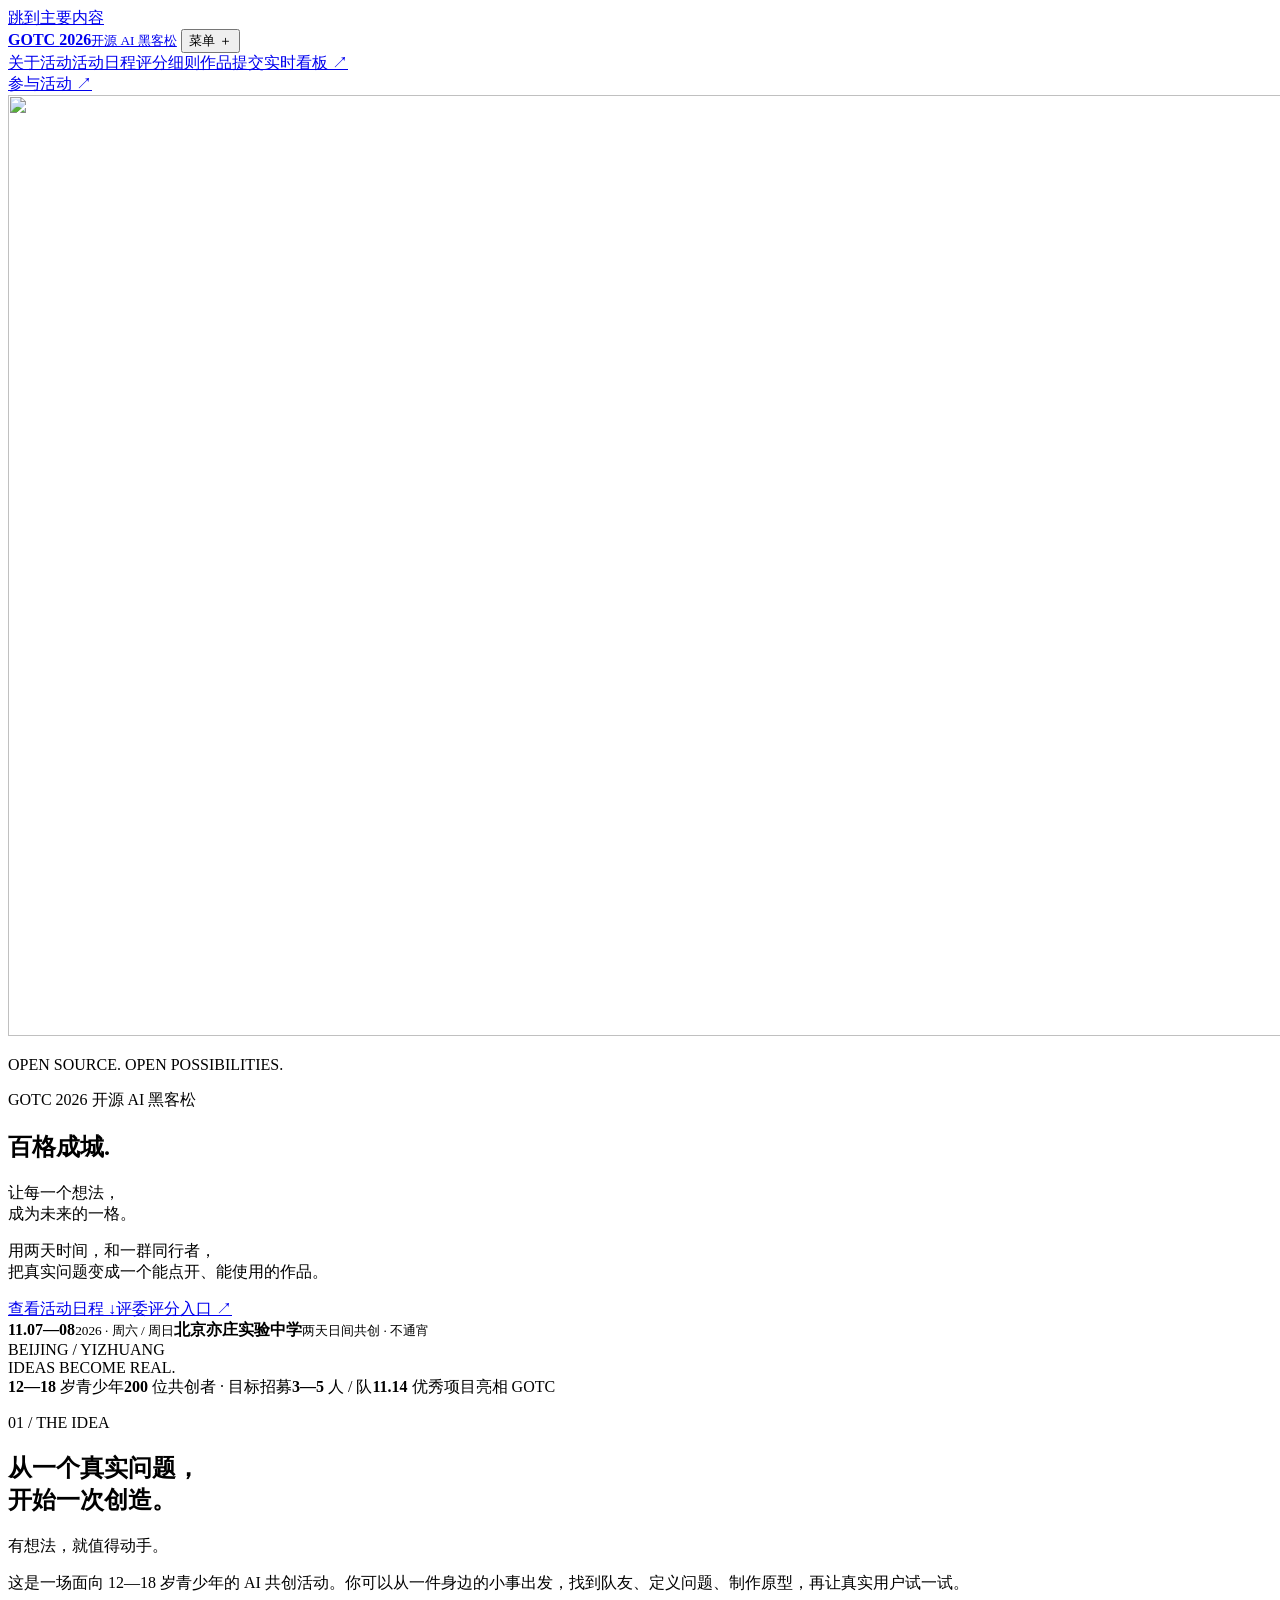
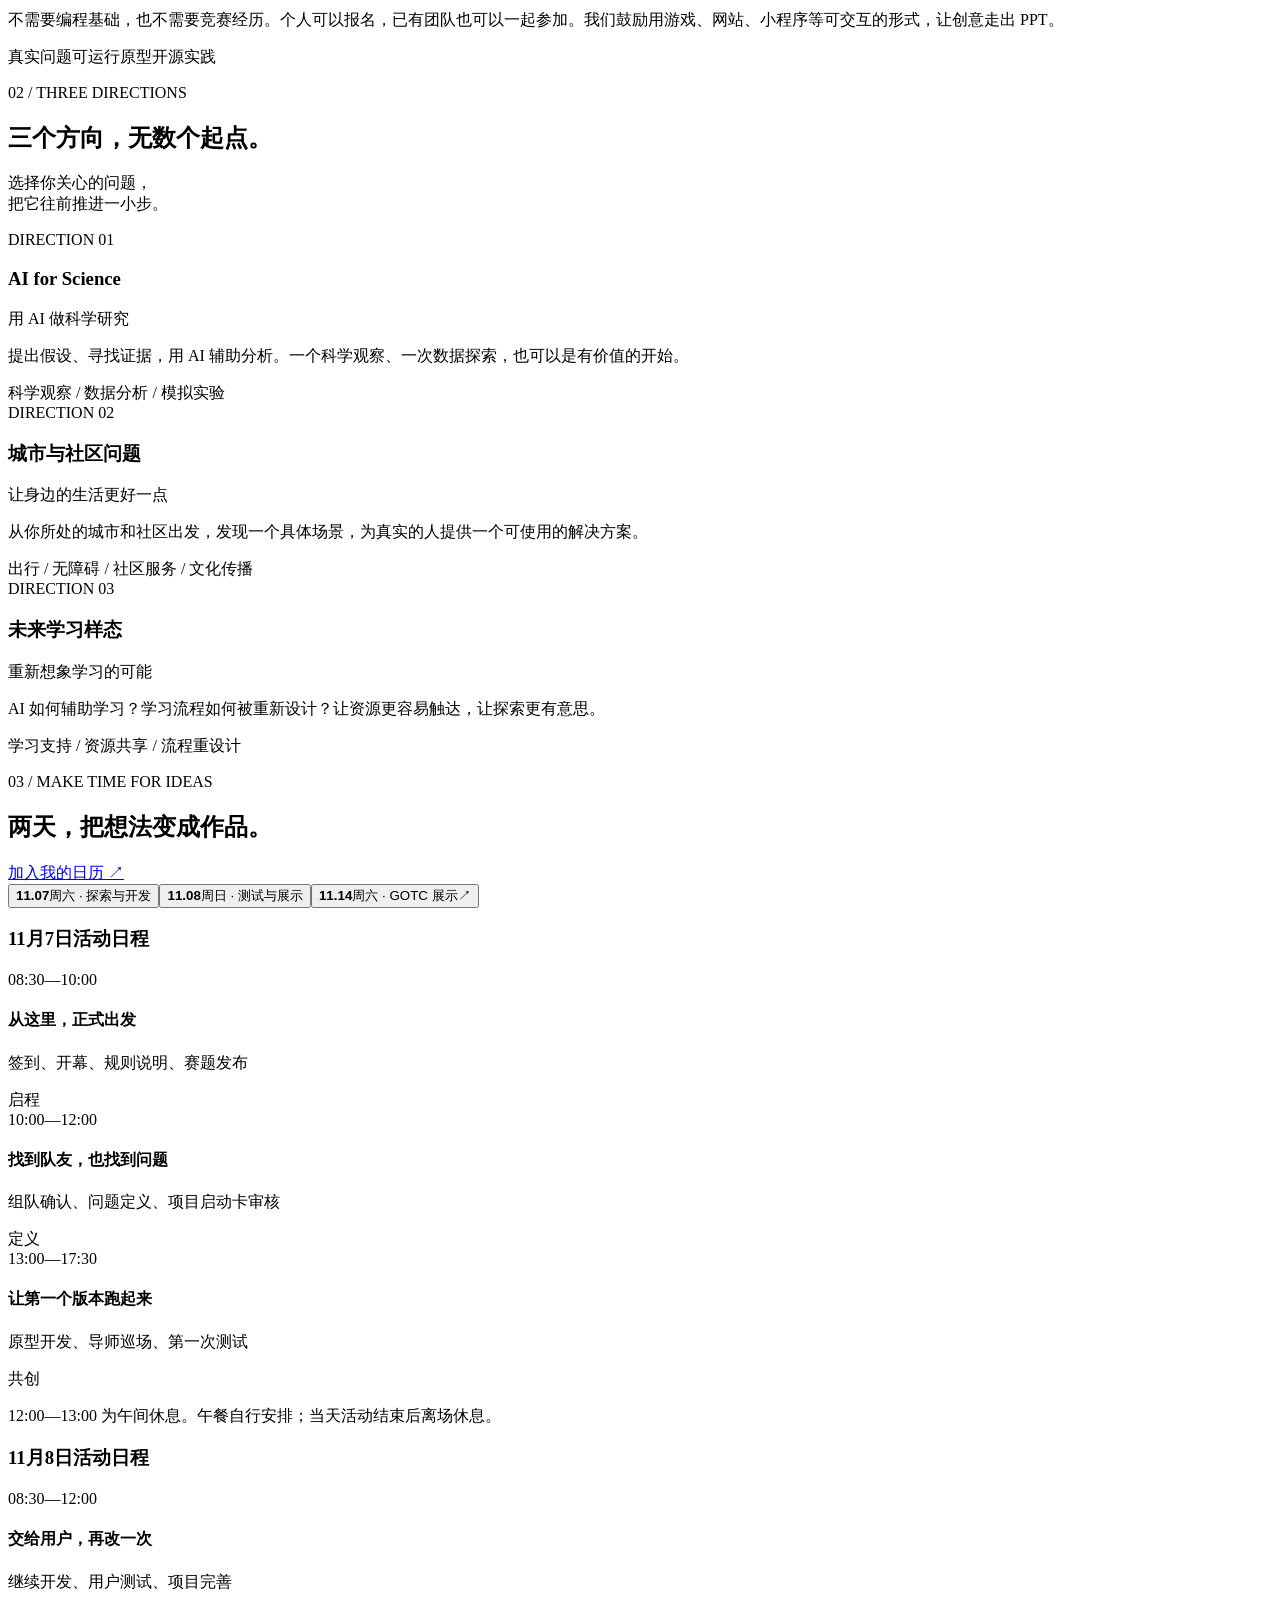
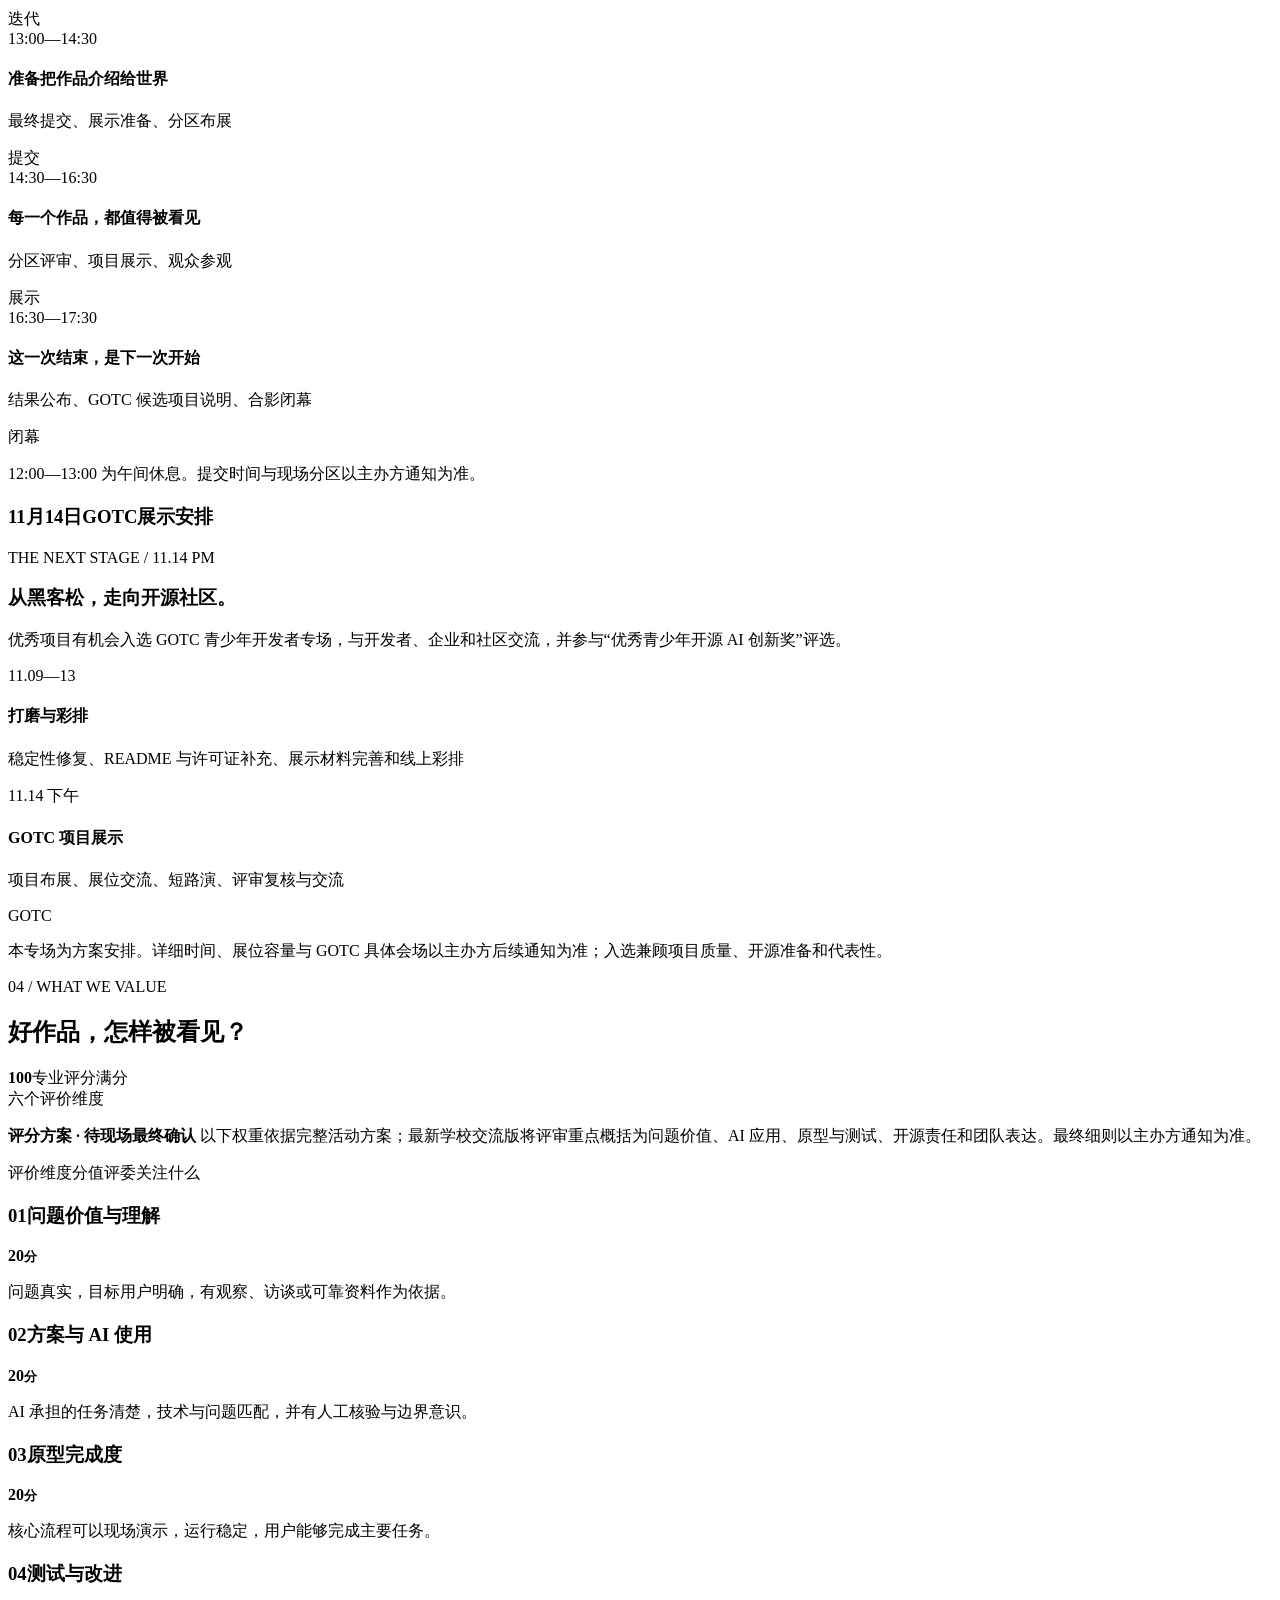
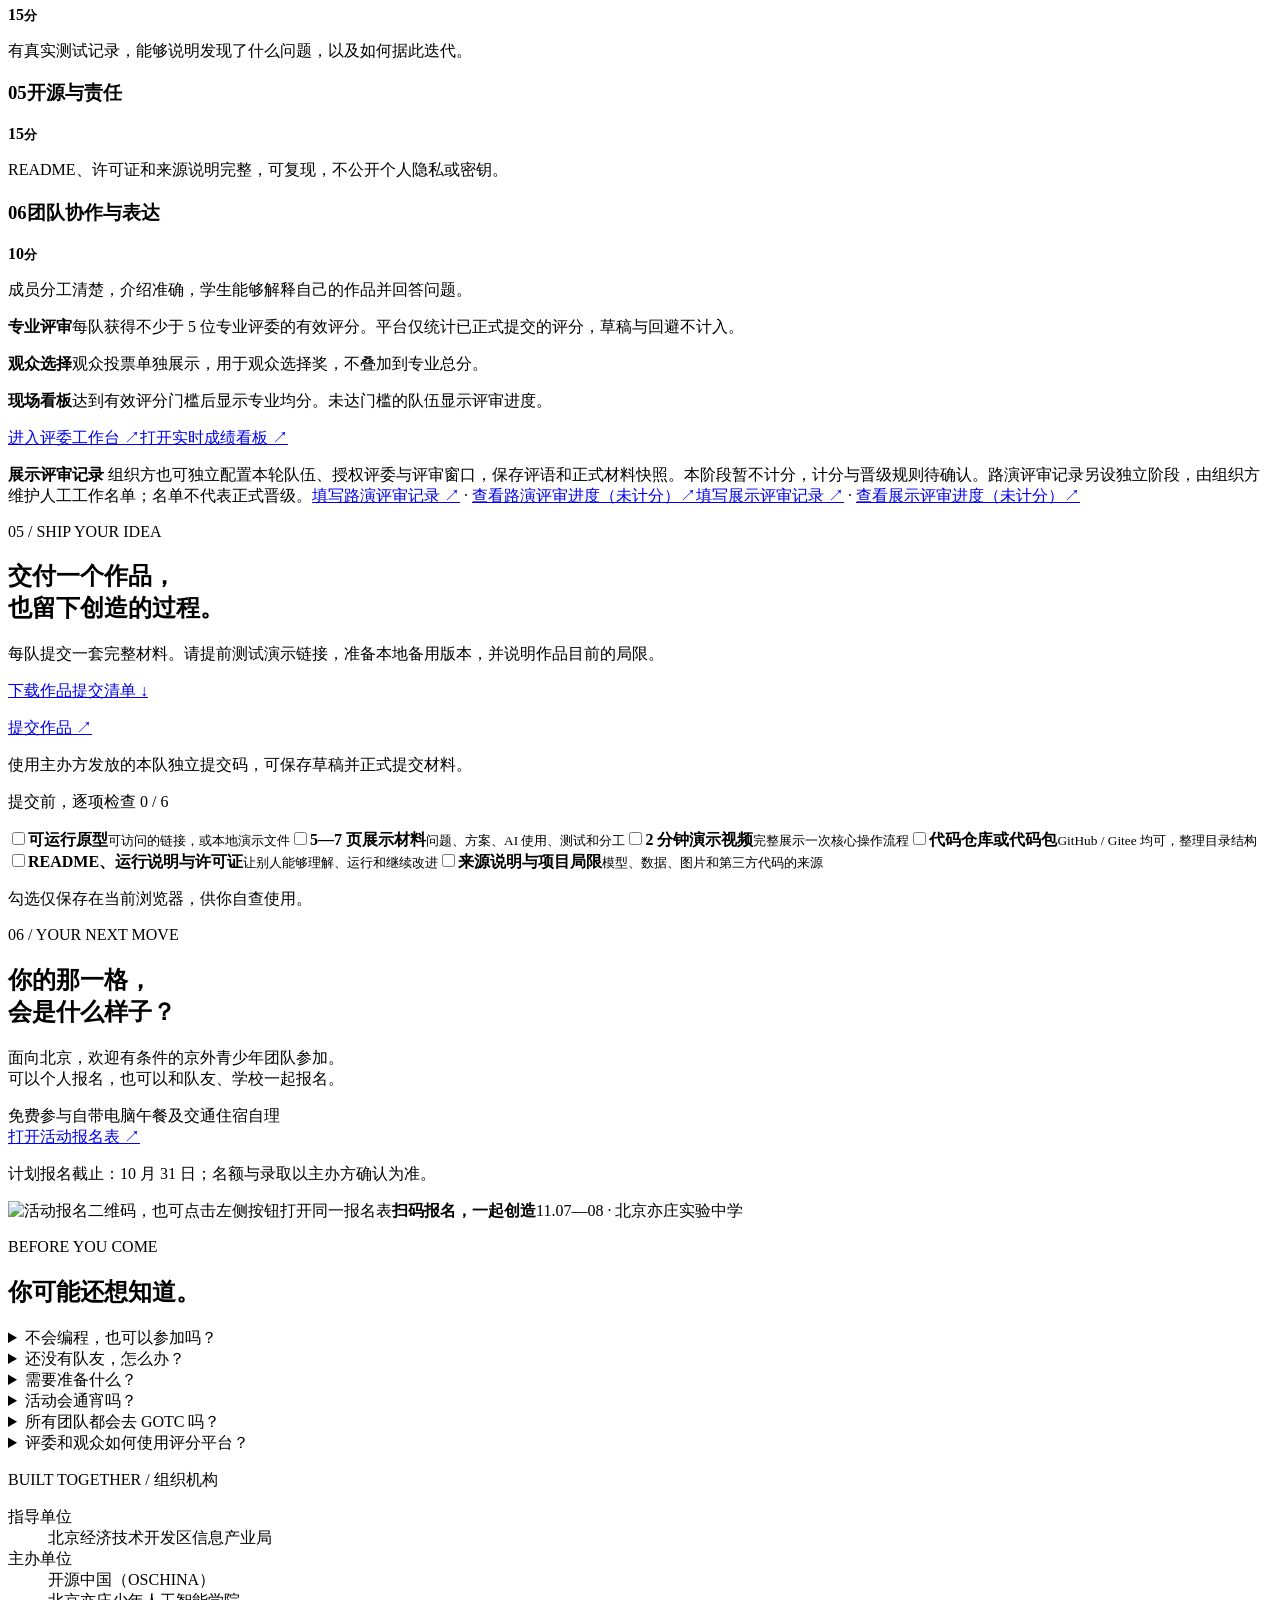
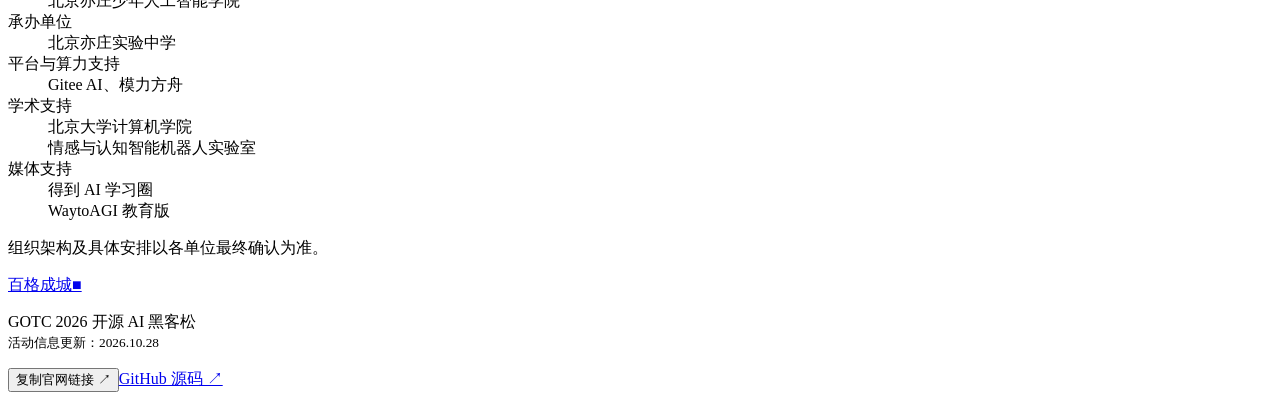
==== index.html @ ad7f1162 "整合原评分恢复并保留后台独立观众控制" ====
<!doctype html>
<html lang="zh-CN">
<head>
  <meta charset="utf-8">
  <meta name="viewport" content="width=device-width,initial-scale=1">
  <meta name="theme-color" content="#073bcf">
  <title>百格成城 · GOTC 2026 开源 AI 黑客松</title>
  <meta name="description" content="11月7—8日，北京亦庄实验中学。GOTC 2026 开源AI黑客松，面向12—18岁青少年，用两天时间把真实问题变成可交互、可演示、可开源的作品。查看日程、评分方案与实时看板。">
  <meta property="og:title" content="百格成城 · GOTC 2026 开源 AI 黑客松">
  <meta property="og:description" content="让每一个想法，成为未来的一格。11月7—8日 · 北京亦庄实验中学">
  <meta property="og:type" content="website">
  <meta property="og:image" content="https://simonchenjh98.github.io/gotc-ai-hackathon-2026/assets/hero-city.webp">
  <link rel="icon" href="favicon.svg" type="image/svg+xml">
  <link rel="stylesheet" href="styles.css">
  <script src="app.js" defer></script>
</head>
<body>
  <a class="skip-link" href="#main">跳到主要内容</a>
  <header class="site-header">
    <a class="brand" href="#" aria-label="GOTC黑客松首页"><span class="brand-mark" aria-hidden="true"><i></i><i></i><i></i><i></i></span><span><strong>GOTC <span class="brand-year">2026</span></strong><small>开源 AI 黑客松</small></span></a>
    <button class="menu-toggle" aria-expanded="false" aria-controls="main-nav">菜单 <span>＋</span></button>
    <nav id="main-nav" aria-label="主导航"><a href="#about">关于活动</a><a href="#schedule">活动日程</a><a href="#judging">评分细则</a><a href="#submission">作品提交</a><a href="https://8.141.114.201/gotc/platform.html#board" class="nav-live"><span class="status-dot"></span>实时看板 ↗</a></nav>
    <a class="header-cta" href="#join">参与活动 <span>↗</span></a>
  </header>

  <main id="main">
    <section class="hero" aria-labelledby="hero-title">
      <div class="hero-art" aria-hidden="true"><img src="assets/hero-city.webp" alt="" fetchpriority="high" width="1672" height="941"></div>
      <div class="hero-inner wrap">
        <p class="eyebrow"><span class="tiny-square"></span> OPEN SOURCE. OPEN POSSIBILITIES.</p>
        <p class="hero-kicker">GOTC 2026 开源 AI 黑客松</p>
        <h1 id="hero-title">百格成城<span class="title-square">.</span></h1>
        <p class="hero-motto">让每一个想法，<br>成为未来的一格。</p>
        <p class="hero-description">用两天时间，和一群同行者，<br>把真实问题变成一个能点开、能使用的作品。</p>
        <div class="hero-actions"><a class="button primary" href="#schedule">查看活动日程 <span>↓</span></a><a class="text-link" href="https://8.141.114.201/gotc/platform.html#judge">评委评分入口 ↗</a></div>
        <div class="hero-location"><span class="date-block"><b>11.07—08</b><small>2026 · 周六 / 周日</small></span><span class="location-block"><b>北京亦庄实验中学</b><small>两天日间共创 · 不通宵</small></span></div>
      </div>
      <span class="hero-coordinate" aria-hidden="true">BEIJING / YIZHUANG<br>IDEAS BECOME REAL.</span>
    </section>

    <div class="event-strip"><div class="wrap"><span><b>12—18</b> 岁青少年</span><span><b>200</b> 位共创者 · 目标招募</span><span><b>3—5</b> 人 / 队</span><span><b>11.14</b> 优秀项目亮相 GOTC</span></div></div>

    <section class="section wrap about" id="about">
      <div class="section-intro"><p class="eyebrow">01 / THE IDEA</p><h2>从一个真实问题，<br>开始一次创造。</h2></div>
      <div class="about-copy"><p class="lead">有想法，就值得动手。</p><p>这是一场面向 12—18 岁青少年的 AI 共创活动。你可以从一件身边的小事出发，找到队友、定义问题、制作原型，再让真实用户试一试。</p><p>不需要编程基础，也不需要竞赛经历。个人可以报名，已有团队也可以一起参加。我们鼓励用游戏、网站、小程序等可交互的形式，让创意走出 PPT。</p><div class="inline-tags"><span>真实问题</span><span>可运行原型</span><span>开源实践</span></div></div>
    </section>

    <section class="tracks-section" id="tracks"><div class="wrap">
      <div class="section-heading"><div><p class="eyebrow">02 / THREE DIRECTIONS</p><h2>三个方向，无数个起点。</h2></div><p>选择你关心的问题，<br>把它往前推进一小步。</p></div>
      <div class="track-grid">
        <article class="track"><div class="track-visual science" aria-hidden="true"><span class="orbit"></span><span class="orbit two"></span><span class="nucleus"></span><i class="track-pixel"></i></div><span class="track-number">DIRECTION 01</span><h3>AI for Science</h3><p class="track-subtitle">用 AI 做科学研究</p><p>提出假设、寻找证据，用 AI 辅助分析。一个科学观察、一次数据探索，也可以是有价值的开始。</p><div class="track-topics">科学观察 / 数据分析 / 模拟实验</div></article>
        <article class="track"><div class="track-visual city" aria-hidden="true"><i></i><i></i><i></i><i></i><i></i><i></i></div><span class="track-number">DIRECTION 02</span><h3>城市与社区问题</h3><p class="track-subtitle">让身边的生活更好一点</p><p>从你所处的城市和社区出发，发现一个具体场景，为真实的人提供一个可使用的解决方案。</p><div class="track-topics">出行 / 无障碍 / 社区服务 / 文化传播</div></article>
        <article class="track"><div class="track-visual learning" aria-hidden="true"><i></i><i></i><i></i><i></i><i></i></div><span class="track-number">DIRECTION 03</span><h3>未来学习样态</h3><p class="track-subtitle">重新想象学习的可能</p><p>AI 如何辅助学习？学习流程如何被重新设计？让资源更容易触达，让探索更有意思。</p><div class="track-topics">学习支持 / 资源共享 / 流程重设计</div></article>
      </div>
    </div></section>

    <section class="section wrap" id="schedule">
      <div class="section-heading"><div><p class="eyebrow">03 / MAKE TIME FOR IDEAS</p><h2>两天，把想法变成作品。</h2></div><a class="text-link" href="downloads/gotc-hackathon.ics" download>加入我的日历 ↗</a></div>
      <div class="schedule-tabs" aria-label="选择活动日期"><button id="tab-day1" data-day="day1" class="active"><strong>11.07</strong><span>周六 · 探索与开发</span></button><button id="tab-day2" data-day="day2"><strong>11.08</strong><span>周日 · 测试与展示</span></button><button id="tab-gotc" data-day="gotc"><strong>11.14</strong><span>周六 · GOTC 展示</span><span class="tab-arrow">↗</span></button></div>
      <div class="schedule-panel" id="day1" aria-labelledby="tab-day1"><h3 class="sr-only">11月7日活动日程</h3><div class="schedule-row"><time>08:30—10:00</time><div><h4>从这里，正式出发</h4><p>签到、开幕、规则说明、赛题发布</p></div><span class="event-tag">启程</span></div><div class="schedule-row"><time>10:00—12:00</time><div><h4>找到队友，也找到问题</h4><p>组队确认、问题定义、项目启动卡审核</p></div><span class="event-tag">定义</span></div><div class="schedule-row"><time>13:00—17:30</time><div><h4>让第一个版本跑起来</h4><p>原型开发、导师巡场、第一次测试</p></div><span class="event-tag blue">共创</span></div><p class="schedule-note">12:00—13:00 为午间休息。午餐自行安排；当天活动结束后离场休息。</p></div>
      <div class="schedule-panel" id="day2" aria-labelledby="tab-day2"><h3 class="sr-only">11月8日活动日程</h3><div class="schedule-row"><time>08:30—12:00</time><div><h4>交给用户，再改一次</h4><p>继续开发、用户测试、项目完善</p></div><span class="event-tag blue">迭代</span></div><div class="schedule-row"><time>13:00—14:30</time><div><h4>准备把作品介绍给世界</h4><p>最终提交、展示准备、分区布展</p></div><span class="event-tag">提交</span></div><div class="schedule-row"><time>14:30—16:30</time><div><h4>每一个作品，都值得被看见</h4><p>分区评审、项目展示、观众参观</p></div><span class="event-tag orange">展示</span></div><div class="schedule-row"><time>16:30—17:30</time><div><h4>这一次结束，是下一次开始</h4><p>结果公布、GOTC 候选项目说明、合影闭幕</p></div><span class="event-tag">闭幕</span></div><p class="schedule-note">12:00—13:00 为午间休息。提交时间与现场分区以主办方通知为准。</p></div>
      <div class="schedule-panel" id="gotc" aria-labelledby="tab-gotc"><h3 class="sr-only">11月14日GOTC展示安排</h3><div class="gotc-callout"><span class="eyebrow">THE NEXT STAGE / 11.14 PM</span><h3>从黑客松，走向开源社区。</h3><p>优秀项目有机会入选 GOTC 青少年开发者专场，与开发者、企业和社区交流，并参与“优秀青少年开源 AI 创新奖”评选。</p></div><div class="schedule-row"><time>11.09—13</time><div><h4>打磨与彩排</h4><p>稳定性修复、README 与许可证补充、展示材料完善和线上彩排</p></div></div><div class="schedule-row"><time>11.14 下午</time><div><h4>GOTC 项目展示</h4><p>项目布展、展位交流、短路演、评审复核与交流</p></div><span class="event-tag orange">GOTC</span></div><p class="schedule-note">本专场为方案安排。详细时间、展位容量与 GOTC 具体会场以主办方后续通知为准；入选兼顾项目质量、开源准备和代表性。</p></div>
    </section>

    <section class="judging-section" id="judging"><div class="wrap">
      <div class="section-heading"><div><p class="eyebrow">04 / WHAT WE VALUE</p><h2>好作品，怎样被看见？</h2></div><div class="score-total"><strong>100</strong><span>专业评分满分<br>六个评价维度</span></div></div>
      <p class="rules-notice"><strong>评分方案 · 待现场最终确认</strong> 以下权重依据完整活动方案；最新学校交流版将评审重点概括为问题价值、AI 应用、原型与测试、开源责任和团队表达。最终细则以主办方通知为准。</p>
      <div class="score-table" role="table" aria-label="六维评分方案"><div class="score-table-head" role="row"><span role="columnheader">评价维度</span><span role="columnheader">分值</span><span role="columnheader">评委关注什么</span></div>
        <div class="score-row" role="row"><h3 role="cell"><span>01</span>问题价值与理解</h3><strong role="cell">20<small>分</small></strong><p role="cell">问题真实，目标用户明确，有观察、访谈或可靠资料作为依据。</p></div>
        <div class="score-row" role="row"><h3 role="cell"><span>02</span>方案与 AI 使用</h3><strong role="cell">20<small>分</small></strong><p role="cell">AI 承担的任务清楚，技术与问题匹配，并有人工核验与边界意识。</p></div>
        <div class="score-row" role="row"><h3 role="cell"><span>03</span>原型完成度</h3><strong role="cell">20<small>分</small></strong><p role="cell">核心流程可以现场演示，运行稳定，用户能够完成主要任务。</p></div>
        <div class="score-row" role="row"><h3 role="cell"><span>04</span>测试与改进</h3><strong role="cell">15<small>分</small></strong><p role="cell">有真实测试记录，能够说明发现了什么问题，以及如何据此迭代。</p></div>
        <div class="score-row" role="row"><h3 role="cell"><span>05</span>开源与责任</h3><strong role="cell">15<small>分</small></strong><p role="cell">README、许可证和来源说明完整，可复现，不公开个人隐私或密钥。</p></div>
        <div class="score-row" role="row"><h3 role="cell"><span>06</span>团队协作与表达</h3><strong role="cell">10<small>分</small></strong><p role="cell">成员分工清楚，介绍准确，学生能够解释自己的作品并回答问题。</p></div>
      </div>
      <div class="judging-notes"><p><strong>专业评审</strong>每队获得不少于 5 位专业评委的有效评分。平台仅统计已正式提交的评分，草稿与回避不计入。</p><p><strong>观众选择</strong>观众投票单独展示，用于观众选择奖，不叠加到专业总分。</p><p><strong>现场看板</strong>达到有效评分门槛后显示专业均分。未达门槛的队伍显示评审进度。</p></div>
      <div class="section-bottom"><a class="button primary" href="https://8.141.114.201/gotc/platform.html#judge">进入评委工作台 ↗</a><a class="text-link" href="https://8.141.114.201/gotc/platform.html#board">打开实时成绩看板 ↗</a></div>
      <p class="rules-notice"><strong>展示评审记录</strong> 组织方也可独立配置本轮队伍、授权评委与评审窗口，保存评语和正式材料快照。本阶段暂不计分，计分与晋级规则待确认。路演评审记录另设独立阶段，由组织方维护人工工作名单；名单不代表正式晋级。<a href="https://8.141.114.201/gotc/platform.html#judge-roadshow">填写路演评审记录 ↗</a> · <a href="https://8.141.114.201/gotc/platform.html#board-roadshow">查看路演评审进度（未计分）↗</a><a href="https://8.141.114.201/gotc/platform.html#judge-exhibition">填写展示评审记录 ↗</a> · <a href="https://8.141.114.201/gotc/platform.html#board-exhibition">查看展示评审进度（未计分）↗</a></p>
    </div></section>

    <section class="section wrap submission-section" id="submission"><div class="submission-copy"><p class="eyebrow">05 / SHIP YOUR IDEA</p><h2>交付一个作品，<br>也留下创造的过程。</h2><p>每队提交一套完整材料。请提前测试演示链接，准备本地备用版本，并说明作品目前的局限。</p><a class="text-link" href="downloads/submission-checklist.txt" download>下载作品提交清单 ↓</a><p><a class="button primary" href="https://8.141.114.201/gotc/platform.html#team">提交作品 ↗</a></p><p class="small-note">使用主办方发放的本队独立提交码，可保存草稿并正式提交材料。</p></div><div class="checklist" aria-label="作品提交自查清单"><p class="checklist-heading">提交前，逐项检查 <span id="check-count">0 / 6</span></p><label><input type="checkbox" data-check="prototype"><span><strong>可运行原型</strong><small>可访问的链接，或本地演示文件</small></span></label><label><input type="checkbox" data-check="slides"><span><strong>5—7 页展示材料</strong><small>问题、方案、AI 使用、测试和分工</small></span></label><label><input type="checkbox" data-check="video"><span><strong>2 分钟演示视频</strong><small>完整展示一次核心操作流程</small></span></label><label><input type="checkbox" data-check="code"><span><strong>代码仓库或代码包</strong><small>GitHub / Gitee 均可，整理目录结构</small></span></label><label><input type="checkbox" data-check="readme"><span><strong>README、运行说明与许可证</strong><small>让别人能够理解、运行和继续改进</small></span></label><label><input type="checkbox" data-check="sources"><span><strong>来源说明与项目局限</strong><small>模型、数据、图片和第三方代码的来源</small></span></label><p class="small-note">勾选仅保存在当前浏览器，供你自查使用。</p></div></section>

    <section class="join-section" id="join"><div class="wrap join-grid"><div><p class="eyebrow">06 / YOUR NEXT MOVE</p><h2>你的那一格，<br>会是什么样子？</h2><p>面向北京，欢迎有条件的京外青少年团队参加。<br>可以个人报名，也可以和队友、学校一起报名。</p><div class="join-facts"><span>免费参与</span><span>自带电脑</span><span>午餐及交通住宿自理</span></div><a class="button primary" href="https://v.wjx.cn/vm/waliBci.aspx" target="_blank" rel="noopener noreferrer">打开活动报名表 ↗</a><p class="small-note">计划报名截止：10 月 31 日；名额与录取以主办方确认为准。</p></div><div class="qr-card"><img src="assets/registration-qr.jpg" width="220" height="220" alt="活动报名二维码，也可点击左侧按钮打开同一报名表" loading="lazy"><strong>扫码报名，一起创造</strong><span>11.07—08 · 北京亦庄实验中学</span></div></div></section>

    <section class="section wrap faq-section"><div><p class="eyebrow">BEFORE YOU COME</p><h2>你可能还想知道。</h2></div><div class="faq-list"><details><summary>不会编程，也可以参加吗？</summary><p>可以。活动不要求编程基础或竞赛经历。你可以参与问题研究、交互设计、AI 工具使用、用户测试与展示，和队友共同完成原型。</p></details><details><summary>还没有队友，怎么办？</summary><p>可以个人报名，现场会协助组队。每队 3—5 人，也欢迎以团队或学校为单位报名。</p></details><details><summary>需要准备什么？</summary><p>自带电脑与充电器，提前整理你关心的问题和可使用的公开资料。活动提供导师指导及模型 API、算力等支持，具体接入方式现场说明。午餐、交通及住宿自行安排。</p></details><details><summary>活动会通宵吗？</summary><p>不会。两天均为日间活动。未成年人须履行监护人知情同意及签到签退要求，京外团队建议由学校或机构组织并安排成人领队。</p></details><details><summary>所有团队都会去 GOTC 吗？</summary><p>黑客松优秀项目与公开征集项目共同参加遴选。入选项目应能稳定演示，完成开源与来源说明，并由青少年承担主要创作和讲解任务。具体名额与会场安排另行通知。</p></details><details><summary>评委和观众如何使用评分平台？</summary><p>专业评委使用主办方提供的登录码，按分配的身份登录，可保存草稿、正式提交、修改评分或回避。观众使用独立观众码投票。成绩看板公开展示汇总数据，不显示评委身份、单份评分或评语。展示评审记录另有独立入口，其进度暂不计分。</p></details></div></section>

    <section class="organizers wrap"><p class="eyebrow">BUILT TOGETHER / 组织机构</p><dl><div><dt>指导单位</dt><dd>北京经济技术开发区信息产业局</dd></div><div><dt>主办单位</dt><dd>开源中国（OSCHINA）<br>北京亦庄少年人工智能学院</dd></div><div><dt>承办单位</dt><dd>北京亦庄实验中学</dd></div><div><dt>平台与算力支持</dt><dd>Gitee AI、模力方舟</dd></div><div><dt>学术支持</dt><dd>北京大学计算机学院<br>情感与认知智能机器人实验室</dd></div><div><dt>媒体支持</dt><dd>得到 AI 学习圈<br>WaytoAGI 教育版</dd></div></dl><p class="small-note">组织架构及具体安排以各单位最终确认为准。</p></section>
  </main>
  <footer class="site-footer wrap"><a class="footer-title" href="#">百格成城<span>■</span></a><p>GOTC 2026 开源 AI 黑客松<br><small>活动信息更新：2026.10.28</small></p><div><button class="text-link" id="share-button">复制官网链接 ↗</button><a href="https://github.com/simonchenjh98/gotc-ai-hackathon-2026" target="_blank" rel="noopener noreferrer">GitHub 源码 ↗</a></div></footer>
  <div class="toast" id="toast" role="status" aria-live="polite"></div>
</body>
</html>
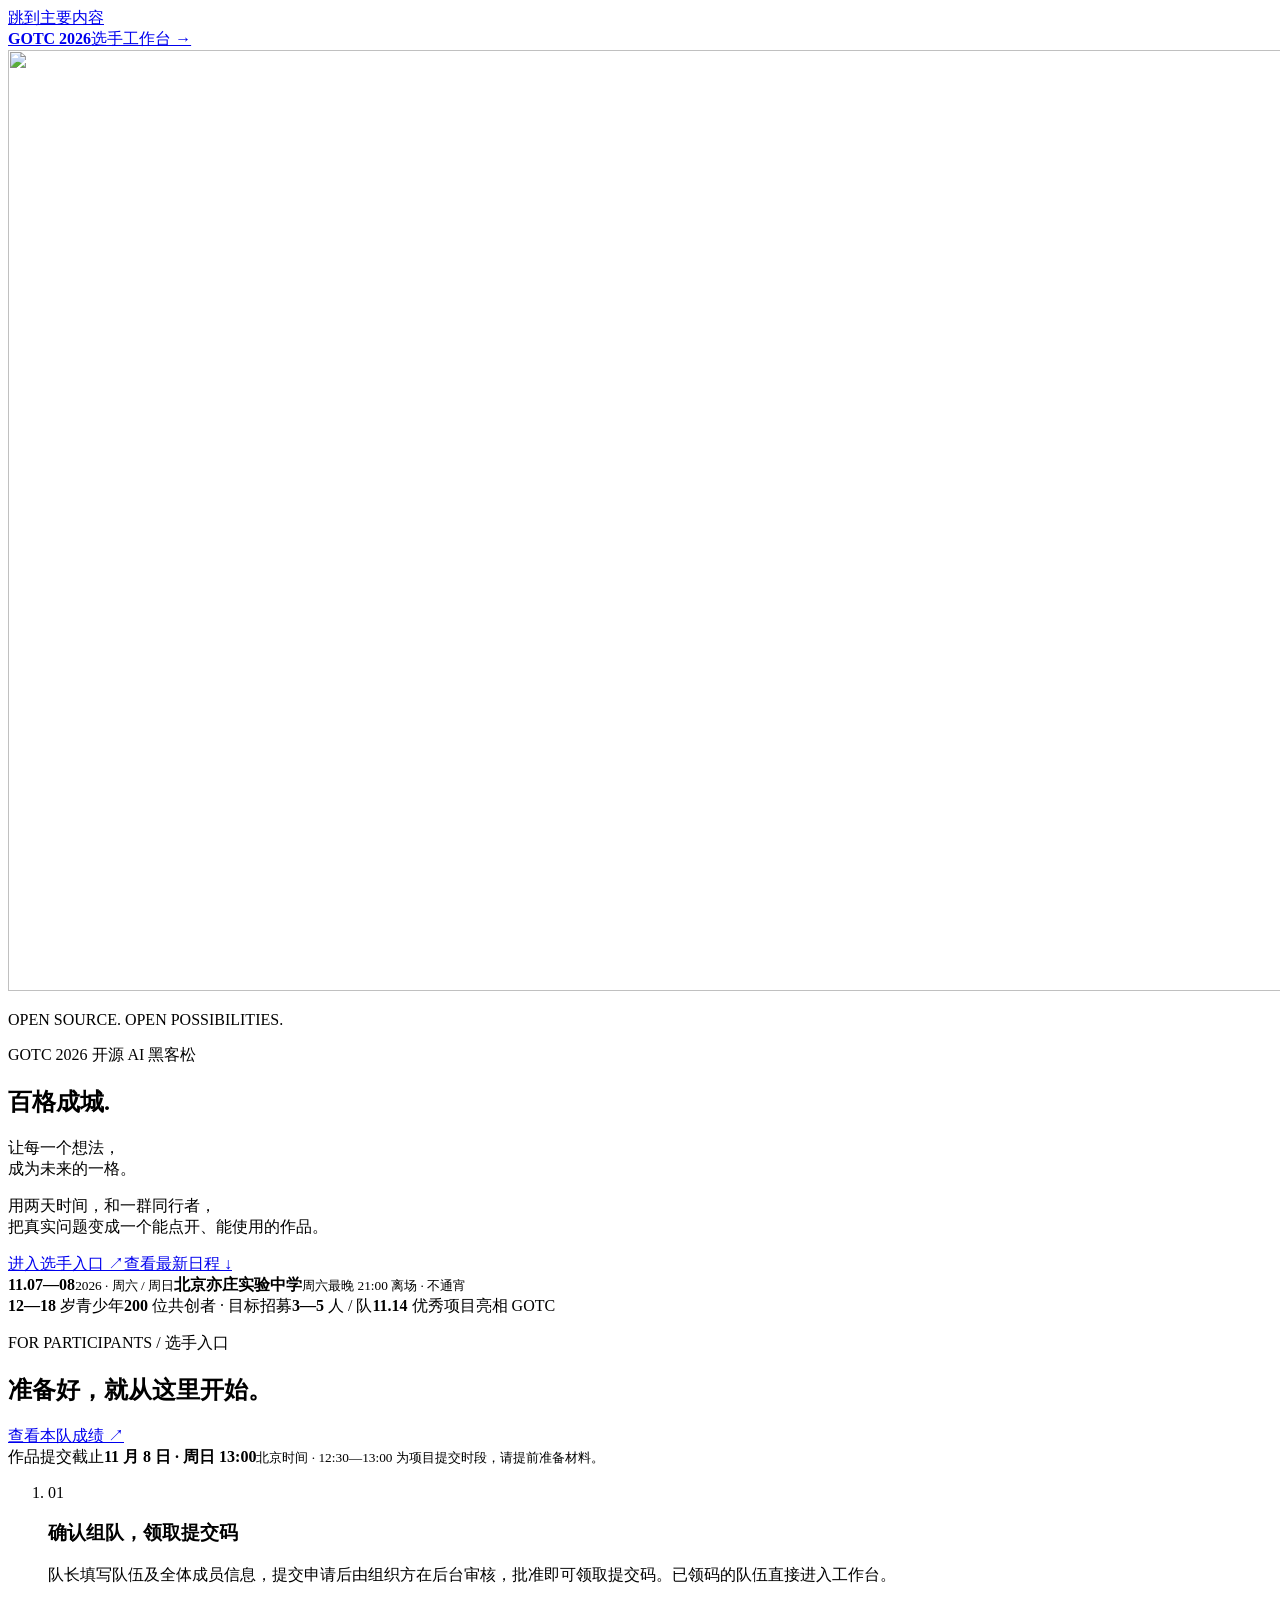
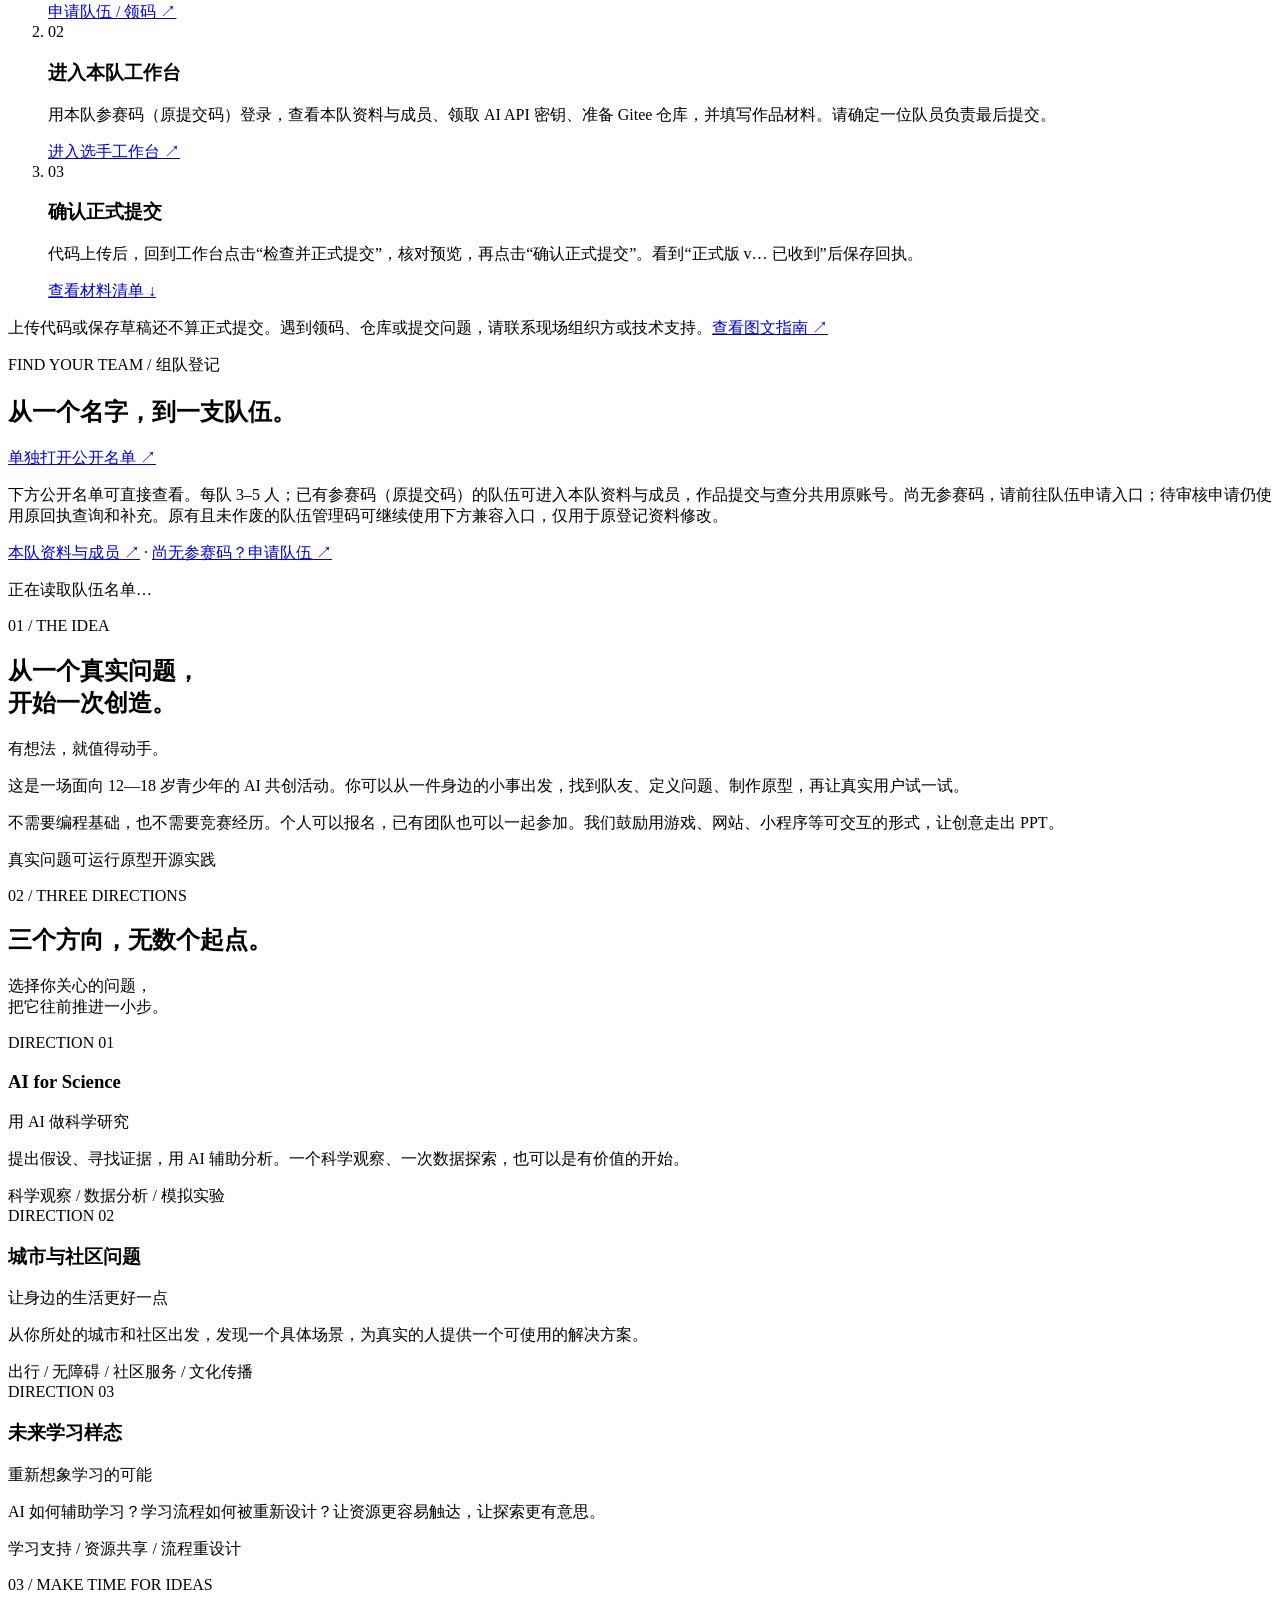
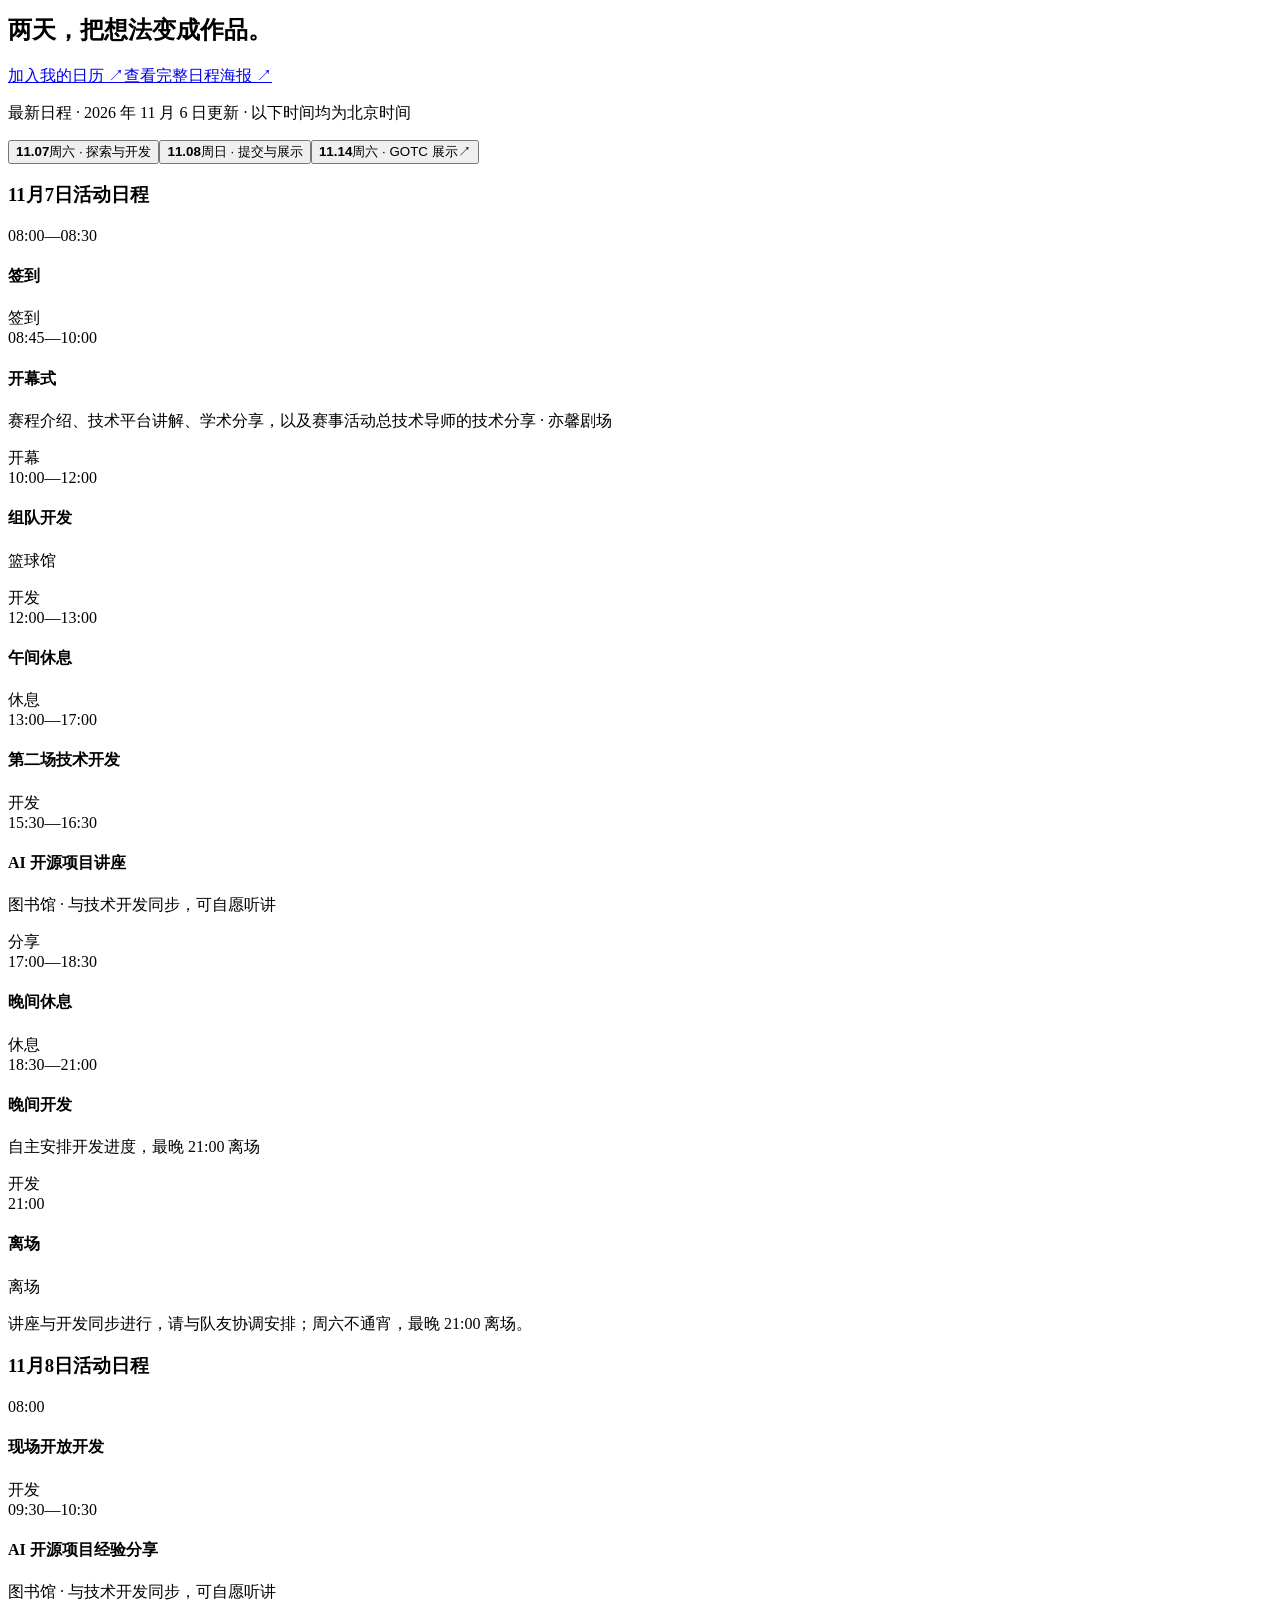
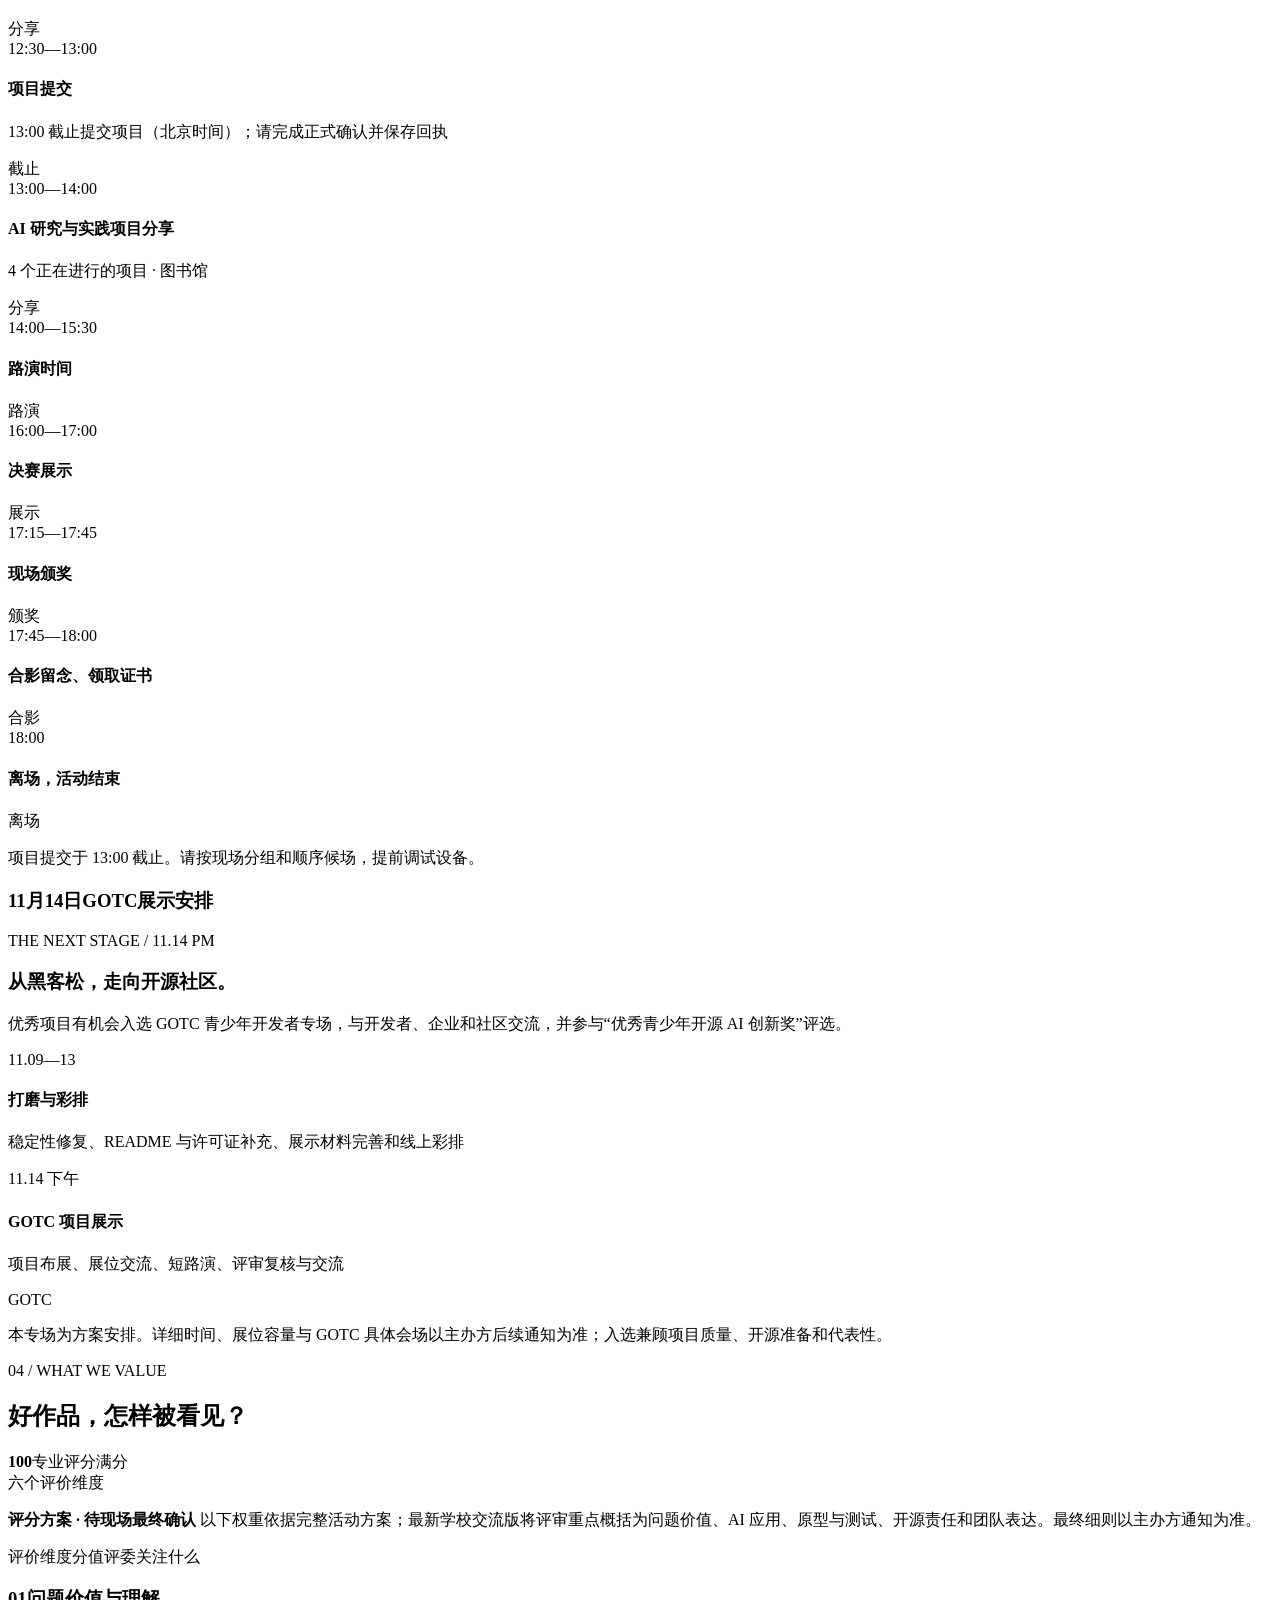
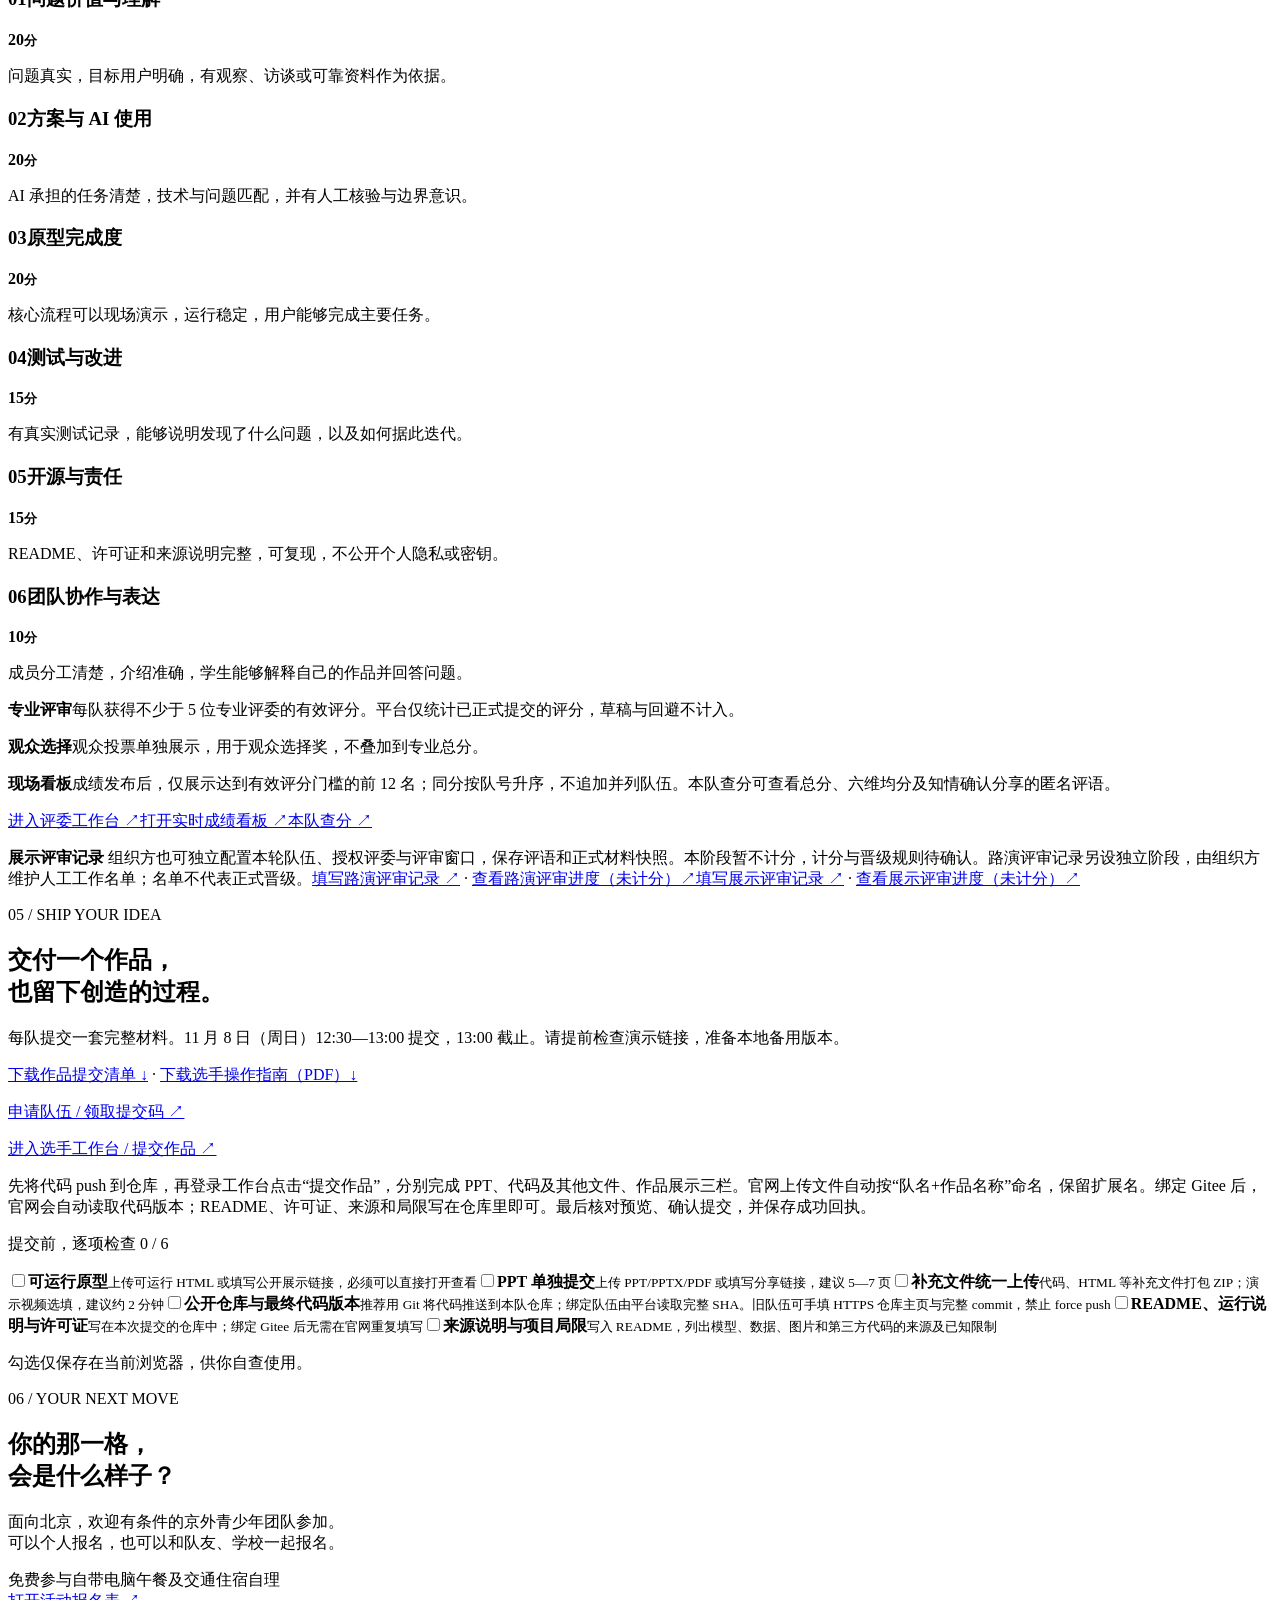
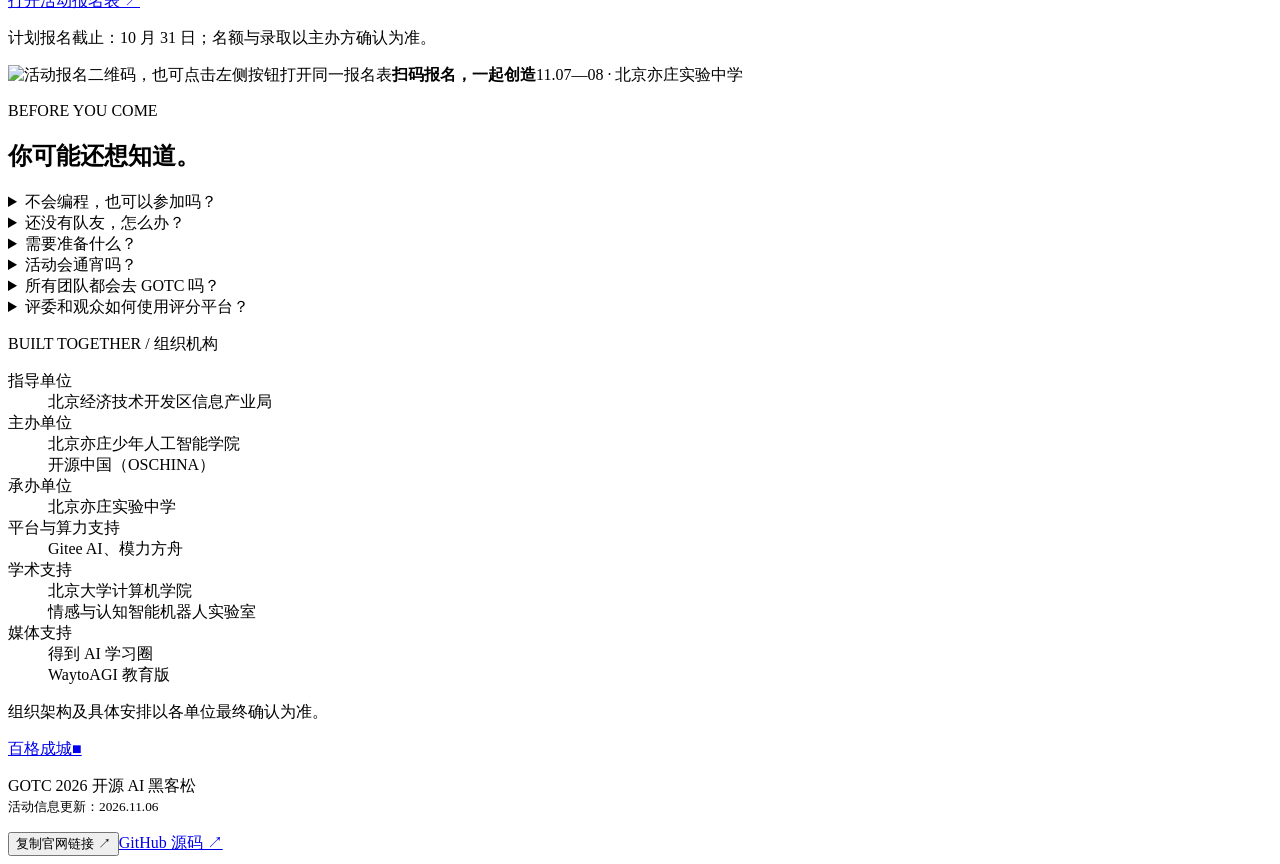
==== commit f9e33d7e: "选手后台：三项作品提交、文件上传与统一命名 (#56) * feat: add prominent team submissions and named material uploads  * Res" ====
--- a/index.html
+++ b/index.html
@@ -12,16 +12,15 @@
   <meta property="og:image" content="https://simonchenjh98.github.io/gotc-ai-hackathon-2026/assets/hero-city.webp">
   <link rel="icon" href="favicon.svg" type="image/svg+xml">
   <link rel="stylesheet" href="styles.css">
+  <script src="site-header.js" defer></script>
   <script src="app.js" defer></script>
+  <link rel="stylesheet" href="team-registration.css">
+  <script src="team-registration.js" defer></script>
+  <link rel="stylesheet" href="site-header.css">
 </head>
 <body>
   <a class="skip-link" href="#main">跳到主要内容</a>
-  <header class="site-header">
-    <a class="brand" href="#" aria-label="GOTC黑客松首页"><span class="brand-mark" aria-hidden="true"><i></i><i></i><i></i><i></i></span><span><strong>GOTC <span class="brand-year">2026</span></strong><small>开源 AI 黑客松</small></span></a>
-    <button class="menu-toggle" aria-expanded="false" aria-controls="main-nav">菜单 <span>＋</span></button>
-    <nav id="main-nav" aria-label="主导航"><a href="#about">关于活动</a><a href="#schedule">活动日程</a><a href="#judging">评分细则</a><a href="#submission">作品提交</a><a href="https://8.141.114.201/gotc/platform.html#board" class="nav-live"><span class="status-dot"></span>实时看板 ↗</a></nav>
-    <a class="header-cta" href="#join">参与活动 <span>↗</span></a>
-  </header>
+  <header class="gotc-header" data-site-header data-page="home" data-platform-base="https://8.141.114.201/gotc/"><a class="gotc-brand" href="index.html"><strong>GOTC 2026</strong></a><a href="https://8.141.114.201/gotc/platform.html#team">选手工作台 →</a></header>
 
   <main id="main">
     <section class="hero" aria-labelledby="hero-title">
@@ -32,13 +31,31 @@
         <h1 id="hero-title">百格成城<span class="title-square">.</span></h1>
         <p class="hero-motto">让每一个想法，<br>成为未来的一格。</p>
         <p class="hero-description">用两天时间，和一群同行者，<br>把真实问题变成一个能点开、能使用的作品。</p>
-        <div class="hero-actions"><a class="button primary" href="#schedule">查看活动日程 <span>↓</span></a><a class="text-link" href="https://8.141.114.201/gotc/platform.html#judge">评委评分入口 ↗</a></div>
-        <div class="hero-location"><span class="date-block"><b>11.07—08</b><small>2026 · 周六 / 周日</small></span><span class="location-block"><b>北京亦庄实验中学</b><small>两天日间共创 · 不通宵</small></span></div>
+        <div class="hero-actions"><a class="button primary" href="#participants">进入选手入口 <span>↗</span></a><a class="text-link" href="#schedule">查看最新日程 ↓</a></div>
+        <div class="hero-location"><span class="date-block"><b>11.07—08</b><small>2026 · 周六 / 周日</small></span><span class="location-block"><b>北京亦庄实验中学</b><small>周六最晚 21:00 离场 · 不通宵</small></span></div>
       </div>
-      <span class="hero-coordinate" aria-hidden="true">BEIJING / YIZHUANG<br>IDEAS BECOME REAL.</span>
     </section>
 
     <div class="event-strip"><div class="wrap"><span><b>12—18</b> 岁青少年</span><span><b>200</b> 位共创者 · 目标招募</span><span><b>3—5</b> 人 / 队</span><span><b>11.14</b> 优秀项目亮相 GOTC</span></div></div>
+
+    <section class="section wrap participant-section" id="participants" aria-labelledby="participant-title">
+      <div class="section-heading"><div><p class="eyebrow">FOR PARTICIPANTS / 选手入口</p><h2 id="participant-title">准备好，就从这里开始。</h2></div><a class="text-link" href="https://8.141.114.201/gotc/platform.html#team-score">查看本队成绩 ↗</a></div>
+      <div class="submission-deadline"><span>作品提交截止</span><strong><time datetime="2026-11-08T13:00:00+08:00">11 月 8 日 · 周日 13:00</time></strong><small>北京时间 · 12:30—13:00 为项目提交时段，请提前准备材料。</small></div>
+      <ol class="participant-steps">
+        <li><span class="step-number" aria-hidden="true">01</span><h3>确认组队，领取提交码</h3><p>队长填写队伍及全体成员信息，提交申请后由组织方在后台审核，批准即可领取提交码。已领码的队伍直接进入工作台。</p><a class="text-link" href="https://8.141.114.201/gotc/platform.html#claim">申请队伍 / 领码 ↗</a></li>
+        <li><span class="step-number" aria-hidden="true">02</span><h3>进入本队工作台</h3><p>用本队参赛码（原提交码）登录，查看本队资料与成员、领取 AI API 密钥、准备 Gitee 仓库，并填写作品材料。请确定一位队员负责最后提交。</p><a class="button primary" href="https://8.141.114.201/gotc/platform.html#team">进入选手工作台 ↗</a></li>
+        <li><span class="step-number" aria-hidden="true">03</span><h3>确认正式提交</h3><p>代码上传后，回到工作台点击“检查并正式提交”，核对预览，再点击“确认正式提交”。看到“正式版 v… 已收到”后保存回执。</p><a class="text-link" href="#submission">查看材料清单 ↓</a></li>
+      </ol>
+      <p class="participant-help">上传代码或保存草稿还不算正式提交。遇到领码、仓库或提交问题，请联系现场组织方或技术支持。<a href="downloads/gotc-gitee-submission-guide.pdf" target="_blank" rel="noopener noreferrer">查看图文指南 ↗</a></p>
+    </section>
+
+    <section class="section wrap" id="teams" aria-labelledby="registration-title">
+      <div class="section-heading"><div><p class="eyebrow">FIND YOUR TEAM / 组队登记</p><h2 id="registration-title">从一个名字，到一支队伍。</h2></div><a class="text-link" href="https://8.141.114.201/gotc/teams.html">单独打开公开名单 ↗</a></div>
+      <p class="registration-intro">下方公开名单可直接查看。每队 3–5 人；已有参赛码（原提交码）的队伍可进入本队资料与成员，作品提交与查分共用原账号。尚无参赛码，请前往队伍申请入口；待审核申请仍使用原回执查询和补充。原有且未作废的队伍管理码可继续使用下方兼容入口，仅用于原登记资料修改。</p>
+      <p><a class="text-link" href="https://8.141.114.201/gotc/platform.html#team-profile">本队资料与成员 ↗</a> · <a class="text-link" href="https://8.141.114.201/gotc/platform.html#claim">尚无参赛码？申请队伍 ↗</a></p>
+      <div data-team-registration data-api="https://8.141.114.201/gotc/api/registration"><p>正在读取队伍名单…</p></div>
+      <noscript><a href="https://8.141.114.201/gotc/teams.html">打开组队登记（需要 JavaScript）</a></noscript>
+    </section>
 
     <section class="section wrap about" id="about">
       <div class="section-intro"><p class="eyebrow">01 / THE IDEA</p><h2>从一个真实问题，<br>开始一次创造。</h2></div>
@@ -55,10 +72,31 @@
     </div></section>
 
     <section class="section wrap" id="schedule">
-      <div class="section-heading"><div><p class="eyebrow">03 / MAKE TIME FOR IDEAS</p><h2>两天，把想法变成作品。</h2></div><a class="text-link" href="downloads/gotc-hackathon.ics" download>加入我的日历 ↗</a></div>
-      <div class="schedule-tabs" aria-label="选择活动日期"><button id="tab-day1" data-day="day1" class="active"><strong>11.07</strong><span>周六 · 探索与开发</span></button><button id="tab-day2" data-day="day2"><strong>11.08</strong><span>周日 · 测试与展示</span></button><button id="tab-gotc" data-day="gotc"><strong>11.14</strong><span>周六 · GOTC 展示</span><span class="tab-arrow">↗</span></button></div>
-      <div class="schedule-panel" id="day1" aria-labelledby="tab-day1"><h3 class="sr-only">11月7日活动日程</h3><div class="schedule-row"><time>08:30—10:00</time><div><h4>从这里，正式出发</h4><p>签到、开幕、规则说明、赛题发布</p></div><span class="event-tag">启程</span></div><div class="schedule-row"><time>10:00—12:00</time><div><h4>找到队友，也找到问题</h4><p>组队确认、问题定义、项目启动卡审核</p></div><span class="event-tag">定义</span></div><div class="schedule-row"><time>13:00—17:30</time><div><h4>让第一个版本跑起来</h4><p>原型开发、导师巡场、第一次测试</p></div><span class="event-tag blue">共创</span></div><p class="schedule-note">12:00—13:00 为午间休息。午餐自行安排；当天活动结束后离场休息。</p></div>
-      <div class="schedule-panel" id="day2" aria-labelledby="tab-day2"><h3 class="sr-only">11月8日活动日程</h3><div class="schedule-row"><time>08:30—12:00</time><div><h4>交给用户，再改一次</h4><p>继续开发、用户测试、项目完善</p></div><span class="event-tag blue">迭代</span></div><div class="schedule-row"><time>13:00—14:30</time><div><h4>准备把作品介绍给世界</h4><p>最终提交、展示准备、分区布展</p></div><span class="event-tag">提交</span></div><div class="schedule-row"><time>14:30—16:30</time><div><h4>每一个作品，都值得被看见</h4><p>分区评审、项目展示、观众参观</p></div><span class="event-tag orange">展示</span></div><div class="schedule-row"><time>16:30—17:30</time><div><h4>这一次结束，是下一次开始</h4><p>结果公布、GOTC 候选项目说明、合影闭幕</p></div><span class="event-tag">闭幕</span></div><p class="schedule-note">12:00—13:00 为午间休息。提交时间与现场分区以主办方通知为准。</p></div>
+      <div class="section-heading"><div><p class="eyebrow">03 / MAKE TIME FOR IDEAS</p><h2>两天，把想法变成作品。</h2></div><div class="schedule-actions"><a class="text-link" href="downloads/gotc-hackathon.ics" download>加入我的日历 ↗</a><a class="text-link" href="assets/schedule-20261106.jpg" target="_blank" rel="noopener noreferrer">查看完整日程海报 ↗</a></div></div>
+      <p class="schedule-update">最新日程 · 2026 年 11 月 6 日更新 · 以下时间均为北京时间</p>
+      <div class="schedule-tabs" aria-label="选择活动日期"><button id="tab-day1" data-day="day1" class="active"><strong>11.07</strong><span>周六 · 探索与开发</span></button><button id="tab-day2" data-day="day2"><strong>11.08</strong><span>周日 · 提交与展示</span></button><button id="tab-gotc" data-day="gotc"><strong>11.14</strong><span>周六 · GOTC 展示</span><span class="tab-arrow">↗</span></button></div>
+      <div class="schedule-panel" id="day1" aria-labelledby="tab-day1"><h3 class="sr-only">11月7日活动日程</h3>
+        <div class="schedule-row"><time>08:00—08:30</time><div><h4>签到</h4></div><span class="event-tag ">签到</span></div>
+        <div class="schedule-row"><time>08:45—10:00</time><div><h4>开幕式</h4><p>赛程介绍、技术平台讲解、学术分享，以及赛事活动总技术导师的技术分享 · 亦馨剧场</p></div><span class="event-tag ">开幕</span></div>
+        <div class="schedule-row"><time>10:00—12:00</time><div><h4>组队开发</h4><p>篮球馆</p></div><span class="event-tag blue">开发</span></div>
+        <div class="schedule-row"><time>12:00—13:00</time><div><h4>午间休息</h4></div><span class="event-tag ">休息</span></div>
+        <div class="schedule-row"><time>13:00—17:00</time><div><h4>第二场技术开发</h4></div><span class="event-tag blue">开发</span></div>
+        <div class="schedule-row"><time>15:30—16:30</time><div><h4>AI 开源项目讲座</h4><p>图书馆 · 与技术开发同步，可自愿听讲</p></div><span class="event-tag orange">分享</span></div>
+        <div class="schedule-row"><time>17:00—18:30</time><div><h4>晚间休息</h4></div><span class="event-tag ">休息</span></div>
+        <div class="schedule-row"><time>18:30—21:00</time><div><h4>晚间开发</h4><p>自主安排开发进度，最晚 21:00 离场</p></div><span class="event-tag blue">开发</span></div>
+        <div class="schedule-row"><time>21:00</time><div><h4>离场</h4></div><span class="event-tag ">离场</span></div>
+        <p class="schedule-note">讲座与开发同步进行，请与队友协调安排；周六不通宵，最晚 21:00 离场。</p></div>
+      <div class="schedule-panel" id="day2" aria-labelledby="tab-day2"><h3 class="sr-only">11月8日活动日程</h3>
+        <div class="schedule-row"><time>08:00</time><div><h4>现场开放开发</h4></div><span class="event-tag blue">开发</span></div>
+        <div class="schedule-row"><time>09:30—10:30</time><div><h4>AI 开源项目经验分享</h4><p>图书馆 · 与技术开发同步，可自愿听讲</p></div><span class="event-tag orange">分享</span></div>
+        <div class="schedule-row deadline-row"><time>12:30—13:00</time><div><h4>项目提交</h4><p>13:00 截止提交项目（北京时间）；请完成正式确认并保存回执</p></div><span class="event-tag orange">截止</span></div>
+        <div class="schedule-row"><time>13:00—14:00</time><div><h4>AI 研究与实践项目分享</h4><p>4 个正在进行的项目 · 图书馆</p></div><span class="event-tag orange">分享</span></div>
+        <div class="schedule-row"><time>14:00—15:30</time><div><h4>路演时间</h4></div><span class="event-tag blue">路演</span></div>
+        <div class="schedule-row"><time>16:00—17:00</time><div><h4>决赛展示</h4></div><span class="event-tag blue">展示</span></div>
+        <div class="schedule-row"><time>17:15—17:45</time><div><h4>现场颁奖</h4></div><span class="event-tag orange">颁奖</span></div>
+        <div class="schedule-row"><time>17:45—18:00</time><div><h4>合影留念、领取证书</h4></div><span class="event-tag ">合影</span></div>
+        <div class="schedule-row"><time>18:00</time><div><h4>离场，活动结束</h4></div><span class="event-tag ">离场</span></div>
+        <p class="schedule-note">项目提交于 13:00 截止。请按现场分组和顺序候场，提前调试设备。</p></div>
       <div class="schedule-panel" id="gotc" aria-labelledby="tab-gotc"><h3 class="sr-only">11月14日GOTC展示安排</h3><div class="gotc-callout"><span class="eyebrow">THE NEXT STAGE / 11.14 PM</span><h3>从黑客松，走向开源社区。</h3><p>优秀项目有机会入选 GOTC 青少年开发者专场，与开发者、企业和社区交流，并参与“优秀青少年开源 AI 创新奖”评选。</p></div><div class="schedule-row"><time>11.09—13</time><div><h4>打磨与彩排</h4><p>稳定性修复、README 与许可证补充、展示材料完善和线上彩排</p></div></div><div class="schedule-row"><time>11.14 下午</time><div><h4>GOTC 项目展示</h4><p>项目布展、展位交流、短路演、评审复核与交流</p></div><span class="event-tag orange">GOTC</span></div><p class="schedule-note">本专场为方案安排。详细时间、展位容量与 GOTC 具体会场以主办方后续通知为准；入选兼顾项目质量、开源准备和代表性。</p></div>
     </section>
 
@@ -73,20 +111,22 @@
         <div class="score-row" role="row"><h3 role="cell"><span>05</span>开源与责任</h3><strong role="cell">15<small>分</small></strong><p role="cell">README、许可证和来源说明完整，可复现，不公开个人隐私或密钥。</p></div>
         <div class="score-row" role="row"><h3 role="cell"><span>06</span>团队协作与表达</h3><strong role="cell">10<small>分</small></strong><p role="cell">成员分工清楚，介绍准确，学生能够解释自己的作品并回答问题。</p></div>
       </div>
-      <div class="judging-notes"><p><strong>专业评审</strong>每队获得不少于 5 位专业评委的有效评分。平台仅统计已正式提交的评分，草稿与回避不计入。</p><p><strong>观众选择</strong>观众投票单独展示，用于观众选择奖，不叠加到专业总分。</p><p><strong>现场看板</strong>达到有效评分门槛后显示专业均分。未达门槛的队伍显示评审进度。</p></div>
-      <div class="section-bottom"><a class="button primary" href="https://8.141.114.201/gotc/platform.html#judge">进入评委工作台 ↗</a><a class="text-link" href="https://8.141.114.201/gotc/platform.html#board">打开实时成绩看板 ↗</a></div>
+      <div class="judging-notes"><p><strong>专业评审</strong>每队获得不少于 5 位专业评委的有效评分。平台仅统计已正式提交的评分，草稿与回避不计入。</p><p><strong>观众选择</strong>观众投票单独展示，用于观众选择奖，不叠加到专业总分。</p><p><strong>现场看板</strong>成绩发布后，仅展示达到有效评分门槛的前 12 名；同分按队号升序，不追加并列队伍。本队查分可查看总分、六维均分及知情确认分享的匿名评语。</p></div>
+      <div class="section-bottom"><a class="button primary" href="https://8.141.114.201/gotc/platform.html#judge">进入评委工作台 ↗</a><a class="text-link" href="https://8.141.114.201/gotc/platform.html#board">打开实时成绩看板 ↗</a><a class="text-link" href="https://8.141.114.201/gotc/platform.html#team-score">本队查分 ↗</a></div>
       <p class="rules-notice"><strong>展示评审记录</strong> 组织方也可独立配置本轮队伍、授权评委与评审窗口，保存评语和正式材料快照。本阶段暂不计分，计分与晋级规则待确认。路演评审记录另设独立阶段，由组织方维护人工工作名单；名单不代表正式晋级。<a href="https://8.141.114.201/gotc/platform.html#judge-roadshow">填写路演评审记录 ↗</a> · <a href="https://8.141.114.201/gotc/platform.html#board-roadshow">查看路演评审进度（未计分）↗</a><a href="https://8.141.114.201/gotc/platform.html#judge-exhibition">填写展示评审记录 ↗</a> · <a href="https://8.141.114.201/gotc/platform.html#board-exhibition">查看展示评审进度（未计分）↗</a></p>
     </div></section>
 
-    <section class="section wrap submission-section" id="submission"><div class="submission-copy"><p class="eyebrow">05 / SHIP YOUR IDEA</p><h2>交付一个作品，<br>也留下创造的过程。</h2><p>每队提交一套完整材料。请提前测试演示链接，准备本地备用版本，并说明作品目前的局限。</p><a class="text-link" href="downloads/submission-checklist.txt" download>下载作品提交清单 ↓</a><p><a class="button primary" href="https://8.141.114.201/gotc/platform.html#team">提交作品 ↗</a></p><p class="small-note">使用主办方发放的本队独立提交码，可保存草稿并正式提交材料。</p></div><div class="checklist" aria-label="作品提交自查清单"><p class="checklist-heading">提交前，逐项检查 <span id="check-count">0 / 6</span></p><label><input type="checkbox" data-check="prototype"><span><strong>可运行原型</strong><small>可访问的链接，或本地演示文件</small></span></label><label><input type="checkbox" data-check="slides"><span><strong>5—7 页展示材料</strong><small>问题、方案、AI 使用、测试和分工</small></span></label><label><input type="checkbox" data-check="video"><span><strong>2 分钟演示视频</strong><small>完整展示一次核心操作流程</small></span></label><label><input type="checkbox" data-check="code"><span><strong>代码仓库或代码包</strong><small>GitHub / Gitee 均可，整理目录结构</small></span></label><label><input type="checkbox" data-check="readme"><span><strong>README、运行说明与许可证</strong><small>让别人能够理解、运行和继续改进</small></span></label><label><input type="checkbox" data-check="sources"><span><strong>来源说明与项目局限</strong><small>模型、数据、图片和第三方代码的来源</small></span></label><p class="small-note">勾选仅保存在当前浏览器，供你自查使用。</p></div></section>
+    <section class="section wrap submission-section" id="submission"><div class="submission-copy"><p class="eyebrow">05 / SHIP YOUR IDEA</p><h2>交付一个作品，<br>也留下创造的过程。</h2><p>每队提交一套完整材料。11 月 8 日（周日）12:30—13:00 提交，13:00 截止。请提前检查演示链接，准备本地备用版本。</p><a class="text-link" href="downloads/submission-checklist.txt" download>下载作品提交清单 ↓</a> · <a class="text-link" href="downloads/gotc-gitee-submission-guide.pdf" download>下载选手操作指南（PDF）↓</a><p><a class="text-link" href="https://8.141.114.201/gotc/platform.html#claim">申请队伍 / 领取提交码 ↗</a></p><p><a class="button primary" href="https://8.141.114.201/gotc/platform.html#team">进入选手工作台 / 提交作品 ↗</a></p><p class="small-note">先将代码 push 到仓库，再登录工作台点击“提交作品”，分别完成 PPT、代码及其他文件、作品展示三栏。官网上传文件自动按“队名+作品名称”命名，保留扩展名。绑定 Gitee 后，官网会自动读取代码版本；README、许可证、来源和局限写在仓库里即可。最后核对预览、确认提交，并保存成功回执。</p></div><div class="checklist" aria-label="作品提交自查清单"><p class="checklist-heading">提交前，逐项检查 <span id="check-count">0 / 6</span></p><label><input type="checkbox" data-check="prototype"><span><strong>可运行原型</strong><small>上传可运行 HTML 或填写公开展示链接，必须可以直接打开查看</small></span></label><label><input type="checkbox" data-check="slides"><span><strong>PPT 单独提交</strong><small>上传 PPT/PPTX/PDF 或填写分享链接，建议 5—7 页</small></span></label><label><input type="checkbox" data-check="video"><span><strong>补充文件统一上传</strong><small>代码、HTML 等补充文件打包 ZIP；演示视频选填，建议约 2 分钟</small></span></label><label><input type="checkbox" data-check="code"><span><strong>公开仓库与最终代码版本</strong><small>推荐用 Git 将代码推送到本队仓库；绑定队伍由平台读取完整 SHA。旧队伍可手填 HTTPS 仓库主页与完整 commit，禁止 force push</small></span></label><label><input type="checkbox" data-check="readme"><span><strong>README、运行说明与许可证</strong><small>写在本次提交的仓库中；绑定 Gitee 后无需在官网重复填写</small></span></label><label><input type="checkbox" data-check="sources"><span><strong>来源说明与项目局限</strong><small>写入 README，列出模型、数据、图片和第三方代码的来源及已知限制</small></span></label><p class="small-note">勾选仅保存在当前浏览器，供你自查使用。</p></div></section>
 
     <section class="join-section" id="join"><div class="wrap join-grid"><div><p class="eyebrow">06 / YOUR NEXT MOVE</p><h2>你的那一格，<br>会是什么样子？</h2><p>面向北京，欢迎有条件的京外青少年团队参加。<br>可以个人报名，也可以和队友、学校一起报名。</p><div class="join-facts"><span>免费参与</span><span>自带电脑</span><span>午餐及交通住宿自理</span></div><a class="button primary" href="https://v.wjx.cn/vm/waliBci.aspx" target="_blank" rel="noopener noreferrer">打开活动报名表 ↗</a><p class="small-note">计划报名截止：10 月 31 日；名额与录取以主办方确认为准。</p></div><div class="qr-card"><img src="assets/registration-qr.jpg" width="220" height="220" alt="活动报名二维码，也可点击左侧按钮打开同一报名表" loading="lazy"><strong>扫码报名，一起创造</strong><span>11.07—08 · 北京亦庄实验中学</span></div></div></section>
 
-    <section class="section wrap faq-section"><div><p class="eyebrow">BEFORE YOU COME</p><h2>你可能还想知道。</h2></div><div class="faq-list"><details><summary>不会编程，也可以参加吗？</summary><p>可以。活动不要求编程基础或竞赛经历。你可以参与问题研究、交互设计、AI 工具使用、用户测试与展示，和队友共同完成原型。</p></details><details><summary>还没有队友，怎么办？</summary><p>可以个人报名，现场会协助组队。每队 3—5 人，也欢迎以团队或学校为单位报名。</p></details><details><summary>需要准备什么？</summary><p>自带电脑与充电器，提前整理你关心的问题和可使用的公开资料。活动提供导师指导及模型 API、算力等支持，具体接入方式现场说明。午餐、交通及住宿自行安排。</p></details><details><summary>活动会通宵吗？</summary><p>不会。两天均为日间活动。未成年人须履行监护人知情同意及签到签退要求，京外团队建议由学校或机构组织并安排成人领队。</p></details><details><summary>所有团队都会去 GOTC 吗？</summary><p>黑客松优秀项目与公开征集项目共同参加遴选。入选项目应能稳定演示，完成开源与来源说明，并由青少年承担主要创作和讲解任务。具体名额与会场安排另行通知。</p></details><details><summary>评委和观众如何使用评分平台？</summary><p>专业评委使用主办方提供的登录码，按分配的身份登录，可保存草稿、正式提交、修改评分或回避。观众使用独立观众码投票。成绩看板公开展示汇总数据，不显示评委身份、单份评分或评语。展示评审记录另有独立入口，其进度暂不计分。</p></details></div></section>
+    <section class="section wrap faq-section"><div><p class="eyebrow">BEFORE YOU COME</p><h2>你可能还想知道。</h2></div><div class="faq-list"><details><summary>不会编程，也可以参加吗？</summary><p>可以。活动不要求编程基础或竞赛经历。你可以参与问题研究、交互设计、AI 工具使用、用户测试与展示，和队友共同完成原型。</p></details><details><summary>还没有队友，怎么办？</summary><p>可以个人报名，现场会协助组队。每队 3—5 人，也欢迎以团队或学校为单位报名。</p></details><details><summary>需要准备什么？</summary><p>自带电脑与充电器，提前整理你关心的问题和可使用的公开资料。活动提供导师指导及模型 API、算力等支持，具体接入方式现场说明。午餐、交通及住宿自行安排。</p></details><details><summary>活动会通宵吗？</summary><p>不会。周六安排晚间开发，最晚 21:00 离场；周日 18:00 活动结束。未成年人须履行监护人知情同意及签到签退要求，京外团队建议由学校或机构组织并安排成人领队。</p></details><details><summary>所有团队都会去 GOTC 吗？</summary><p>黑客松优秀项目与公开征集项目共同参加遴选。入选项目应能稳定演示，完成开源与来源说明，并由青少年承担主要创作和讲解任务。具体名额与会场安排另行通知。</p></details><details><summary>评委和观众如何使用评分平台？</summary><p>专业评委使用主办方提供的登录码，按分配的身份登录，可保存草稿、正式提交、修改评分或回避。观众使用独立观众码投票。成绩看板公开展示汇总数据，不显示评委身份、单份评分或评语。展示评审记录另有独立入口，其进度暂不计分。</p></details></div></section>
 
-    <section class="organizers wrap"><p class="eyebrow">BUILT TOGETHER / 组织机构</p><dl><div><dt>指导单位</dt><dd>北京经济技术开发区信息产业局</dd></div><div><dt>主办单位</dt><dd>开源中国（OSCHINA）<br>北京亦庄少年人工智能学院</dd></div><div><dt>承办单位</dt><dd>北京亦庄实验中学</dd></div><div><dt>平台与算力支持</dt><dd>Gitee AI、模力方舟</dd></div><div><dt>学术支持</dt><dd>北京大学计算机学院<br>情感与认知智能机器人实验室</dd></div><div><dt>媒体支持</dt><dd>得到 AI 学习圈<br>WaytoAGI 教育版</dd></div></dl><p class="small-note">组织架构及具体安排以各单位最终确认为准。</p></section>
+    <section class="organizers wrap"><p class="eyebrow">BUILT TOGETHER / 组织机构</p><dl><div><dt>指导单位</dt><dd>北京经济技术开发区信息产业局</dd></div><div><dt>主办单位</dt><dd>北京亦庄少年人工智能学院<br>开源中国（OSCHINA）</dd></div><div><dt>承办单位</dt><dd>北京亦庄实验中学</dd></div><div><dt>平台与算力支持</dt><dd>Gitee AI、模力方舟</dd></div><div><dt>学术支持</dt><dd>北京大学计算机学院<br>情感与认知智能机器人实验室</dd></div><div><dt>媒体支持</dt><dd>得到 AI 学习圈<br>WaytoAGI 教育版</dd></div></dl><p class="small-note">组织架构及具体安排以各单位最终确认为准。</p></section>
+
+
   </main>
-  <footer class="site-footer wrap"><a class="footer-title" href="#">百格成城<span>■</span></a><p>GOTC 2026 开源 AI 黑客松<br><small>活动信息更新：2026.10.28</small></p><div><button class="text-link" id="share-button">复制官网链接 ↗</button><a href="https://github.com/simonchenjh98/gotc-ai-hackathon-2026" target="_blank" rel="noopener noreferrer">GitHub 源码 ↗</a></div></footer>
+  <footer class="site-footer wrap"><a class="footer-title" href="#">百格成城<span>■</span></a><p>GOTC 2026 开源 AI 黑客松<br><small>活动信息更新：2026.11.06</small></p><div><button class="text-link" id="share-button">复制官网链接 ↗</button><a href="https://github.com/simonchenjh98/gotc-ai-hackathon-2026" target="_blank" rel="noopener noreferrer">GitHub 源码 ↗</a></div></footer>
   <div class="toast" id="toast" role="status" aria-live="polite"></div>
 </body>
 </html>
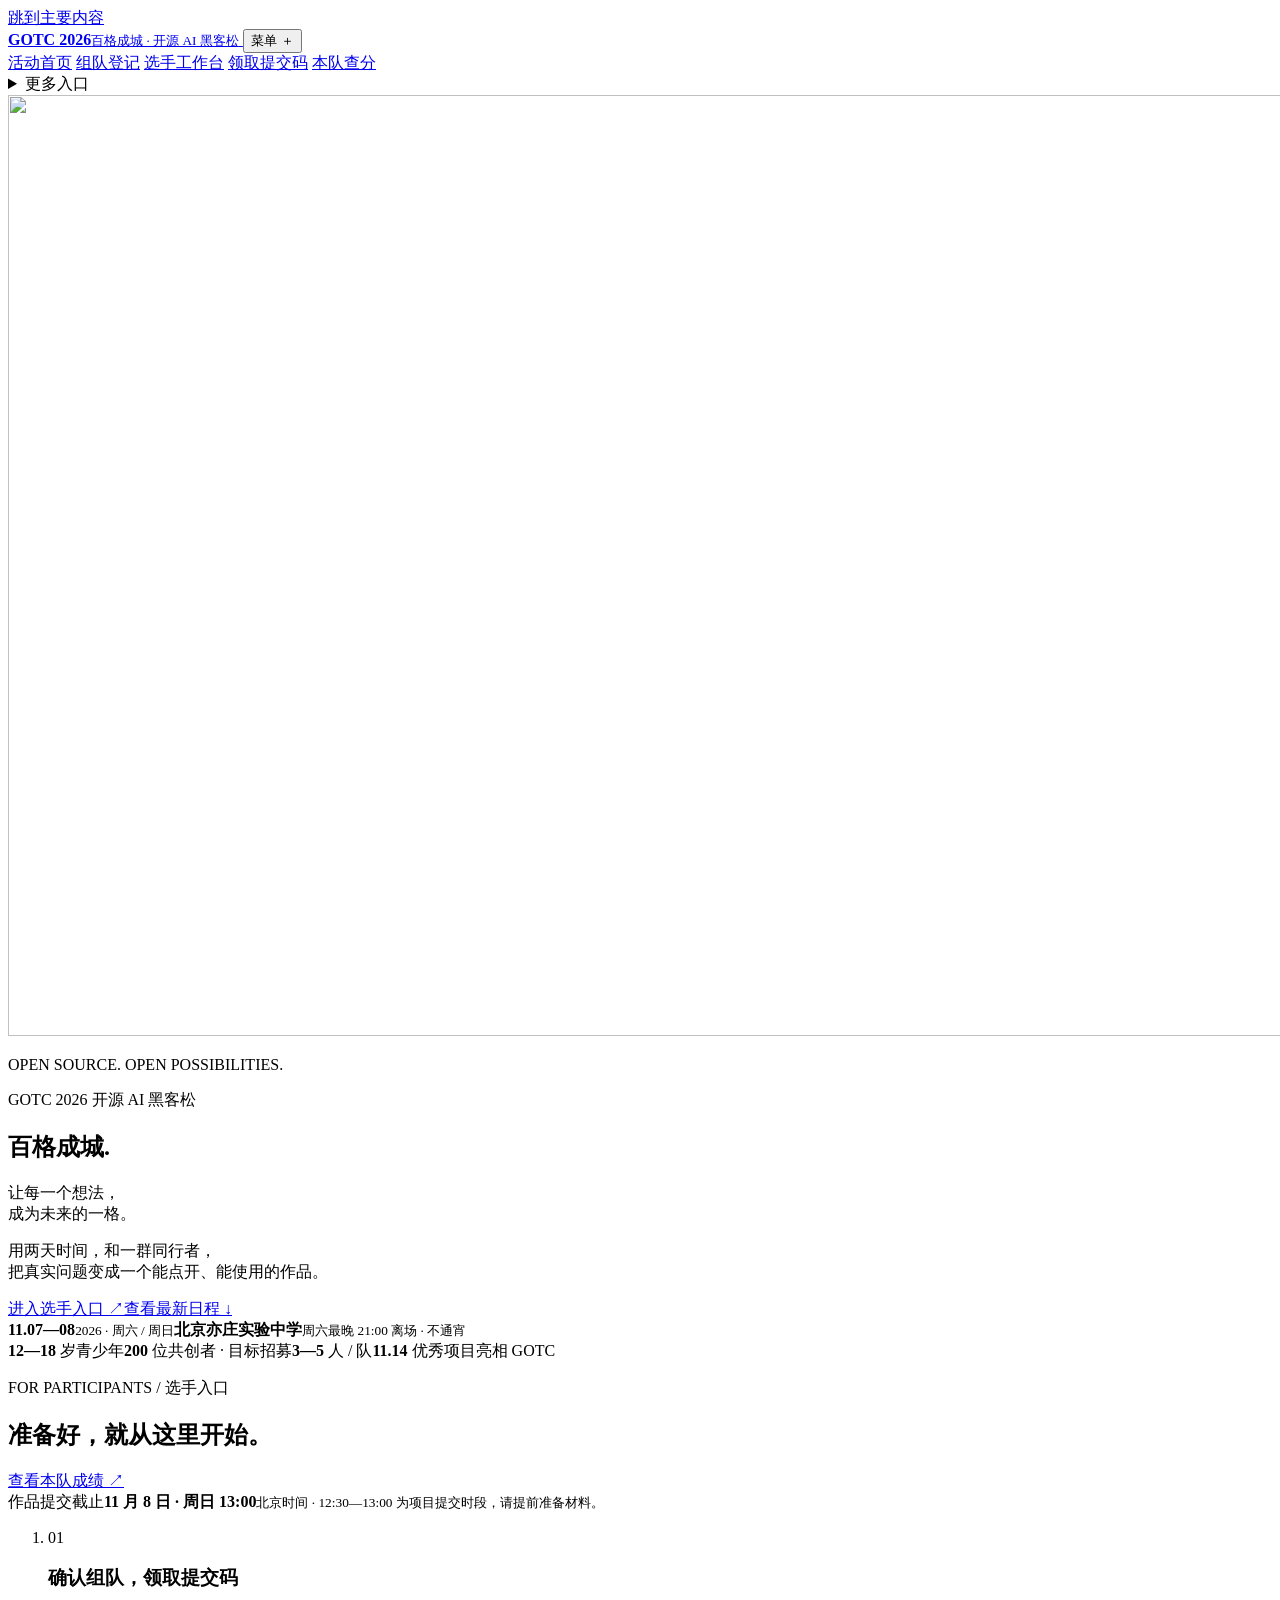
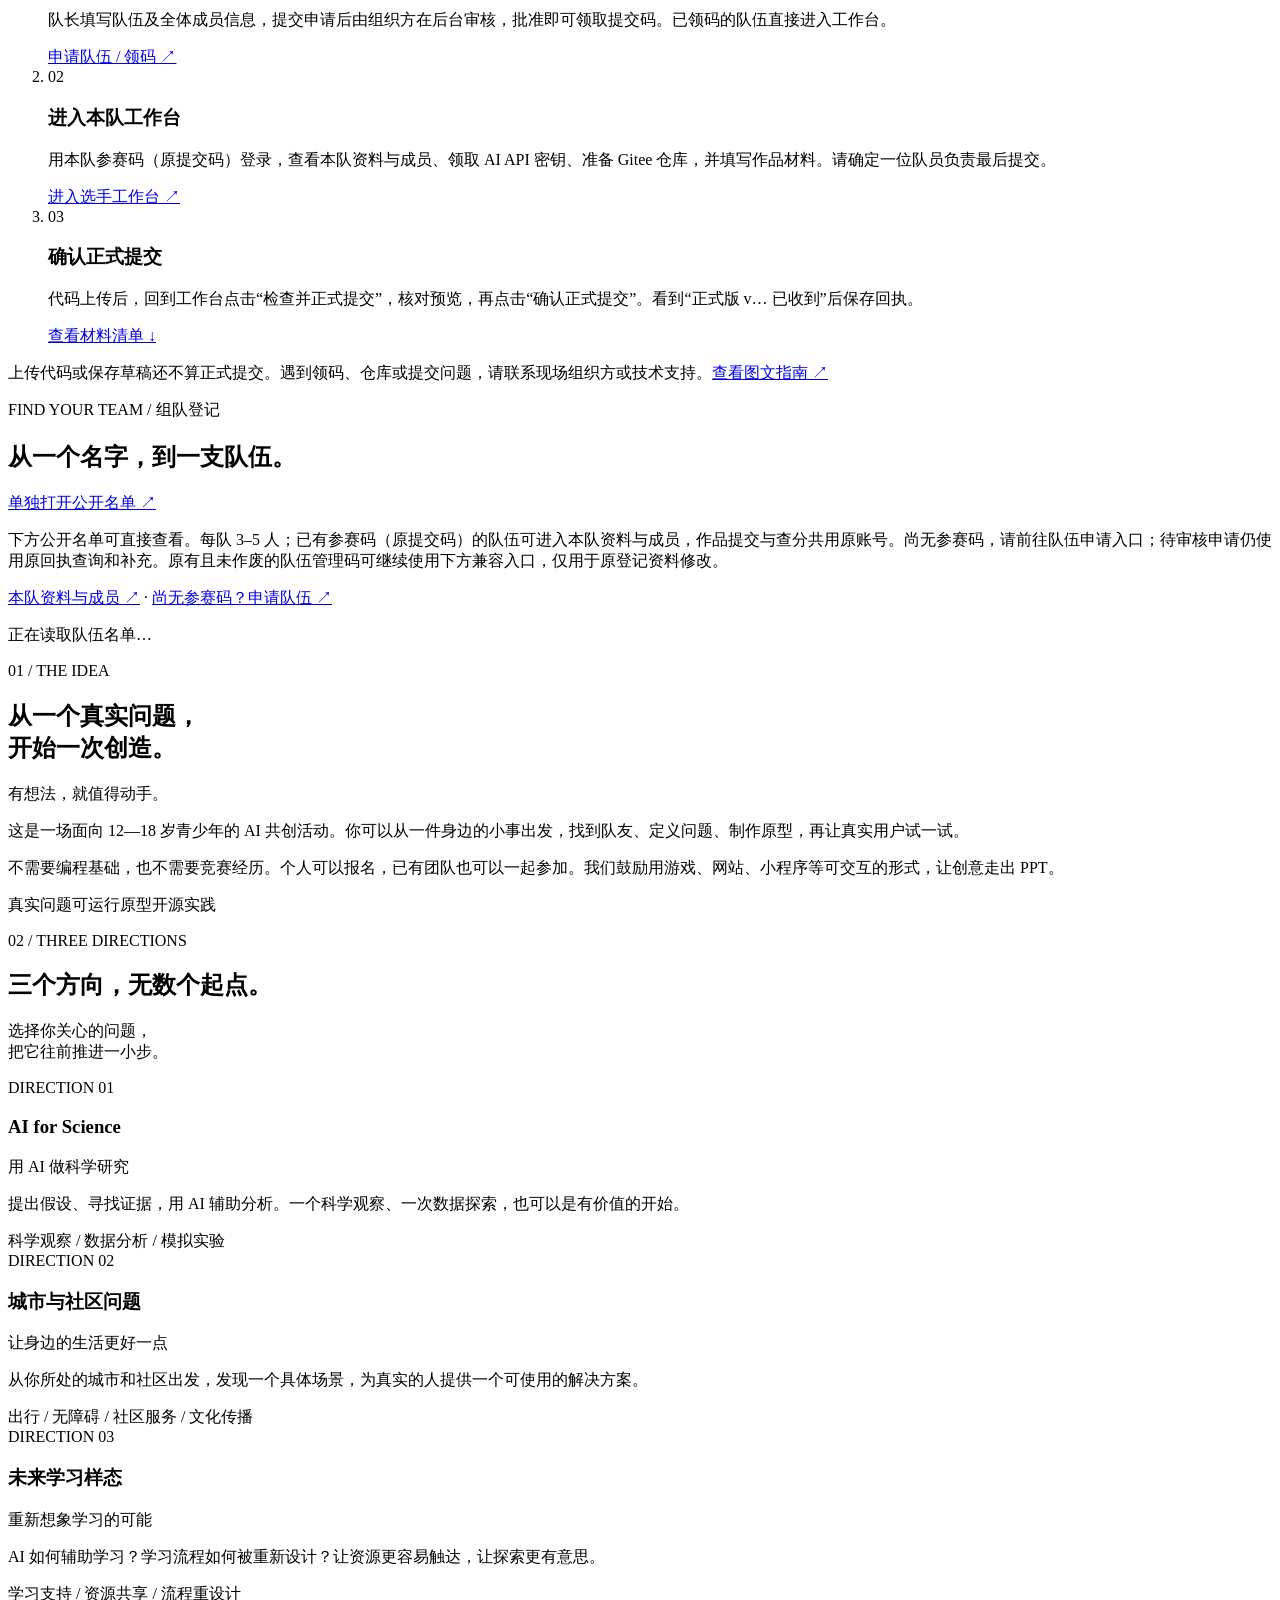
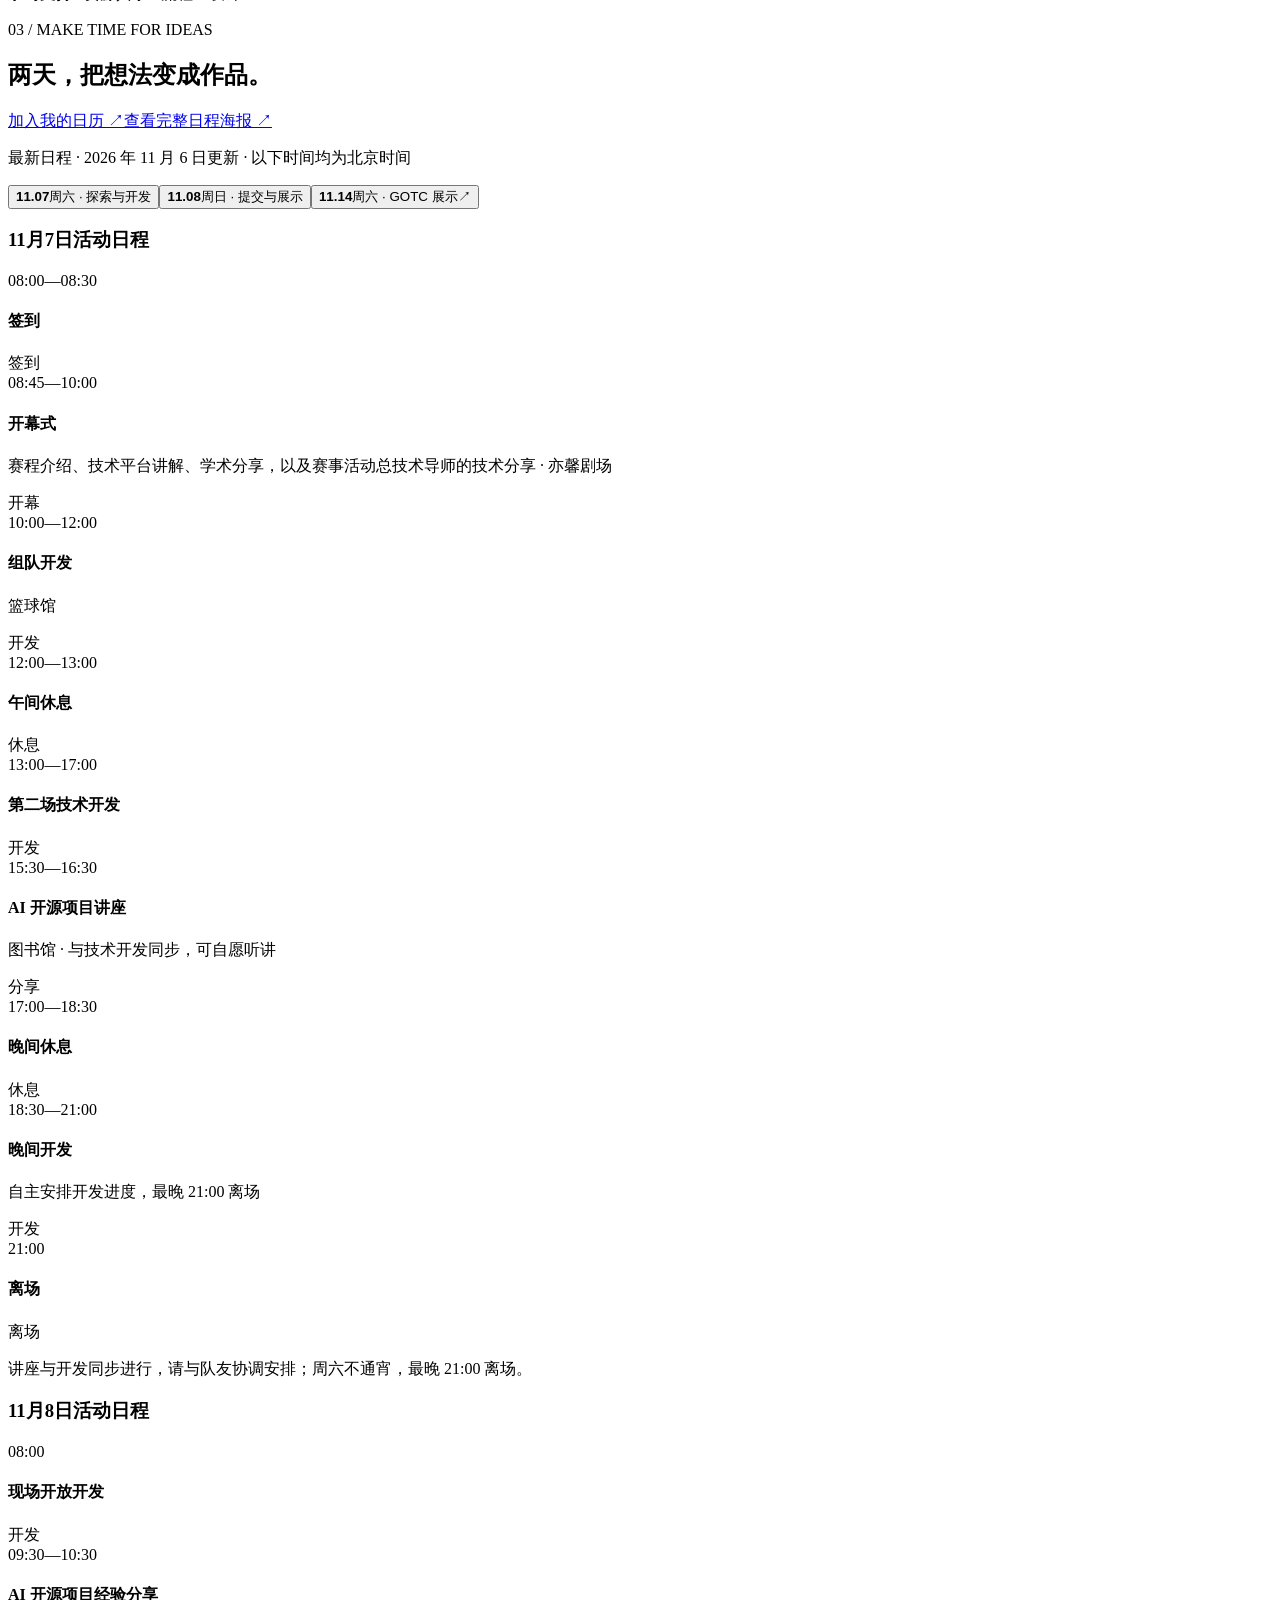
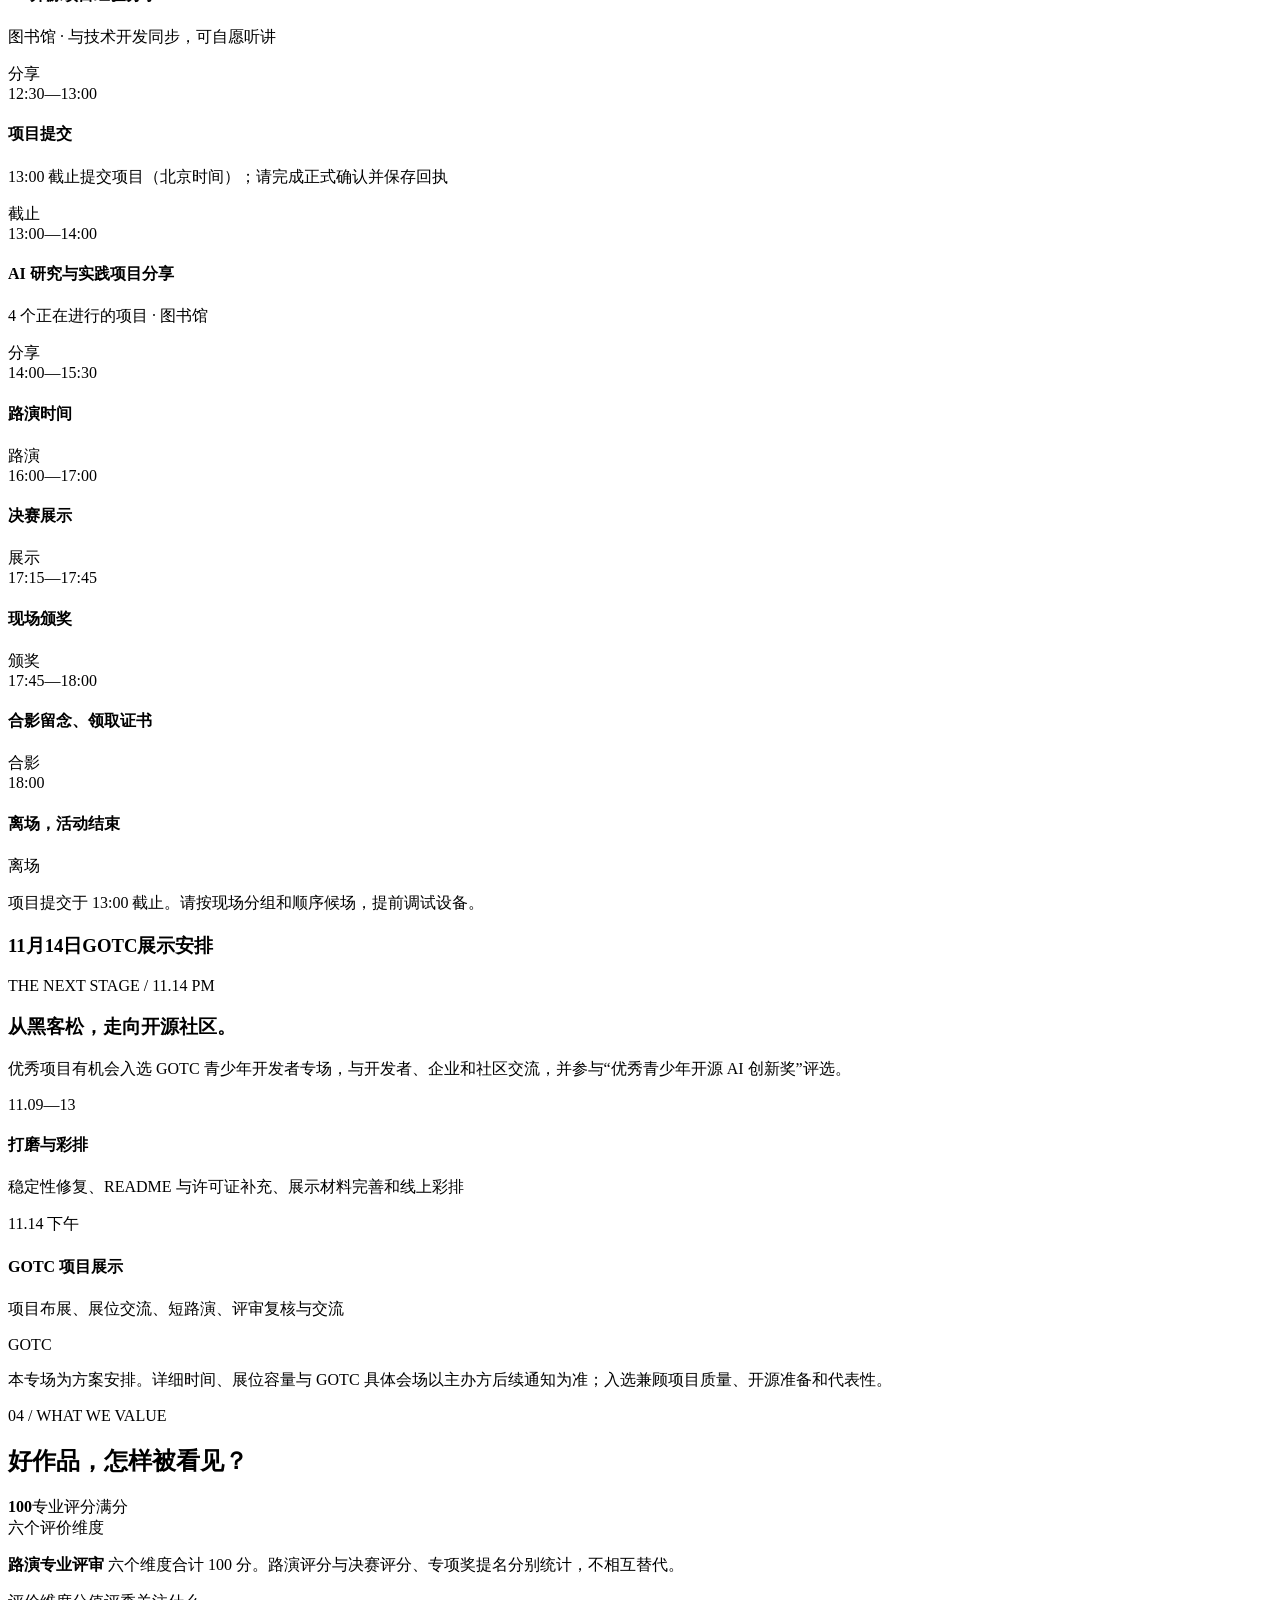
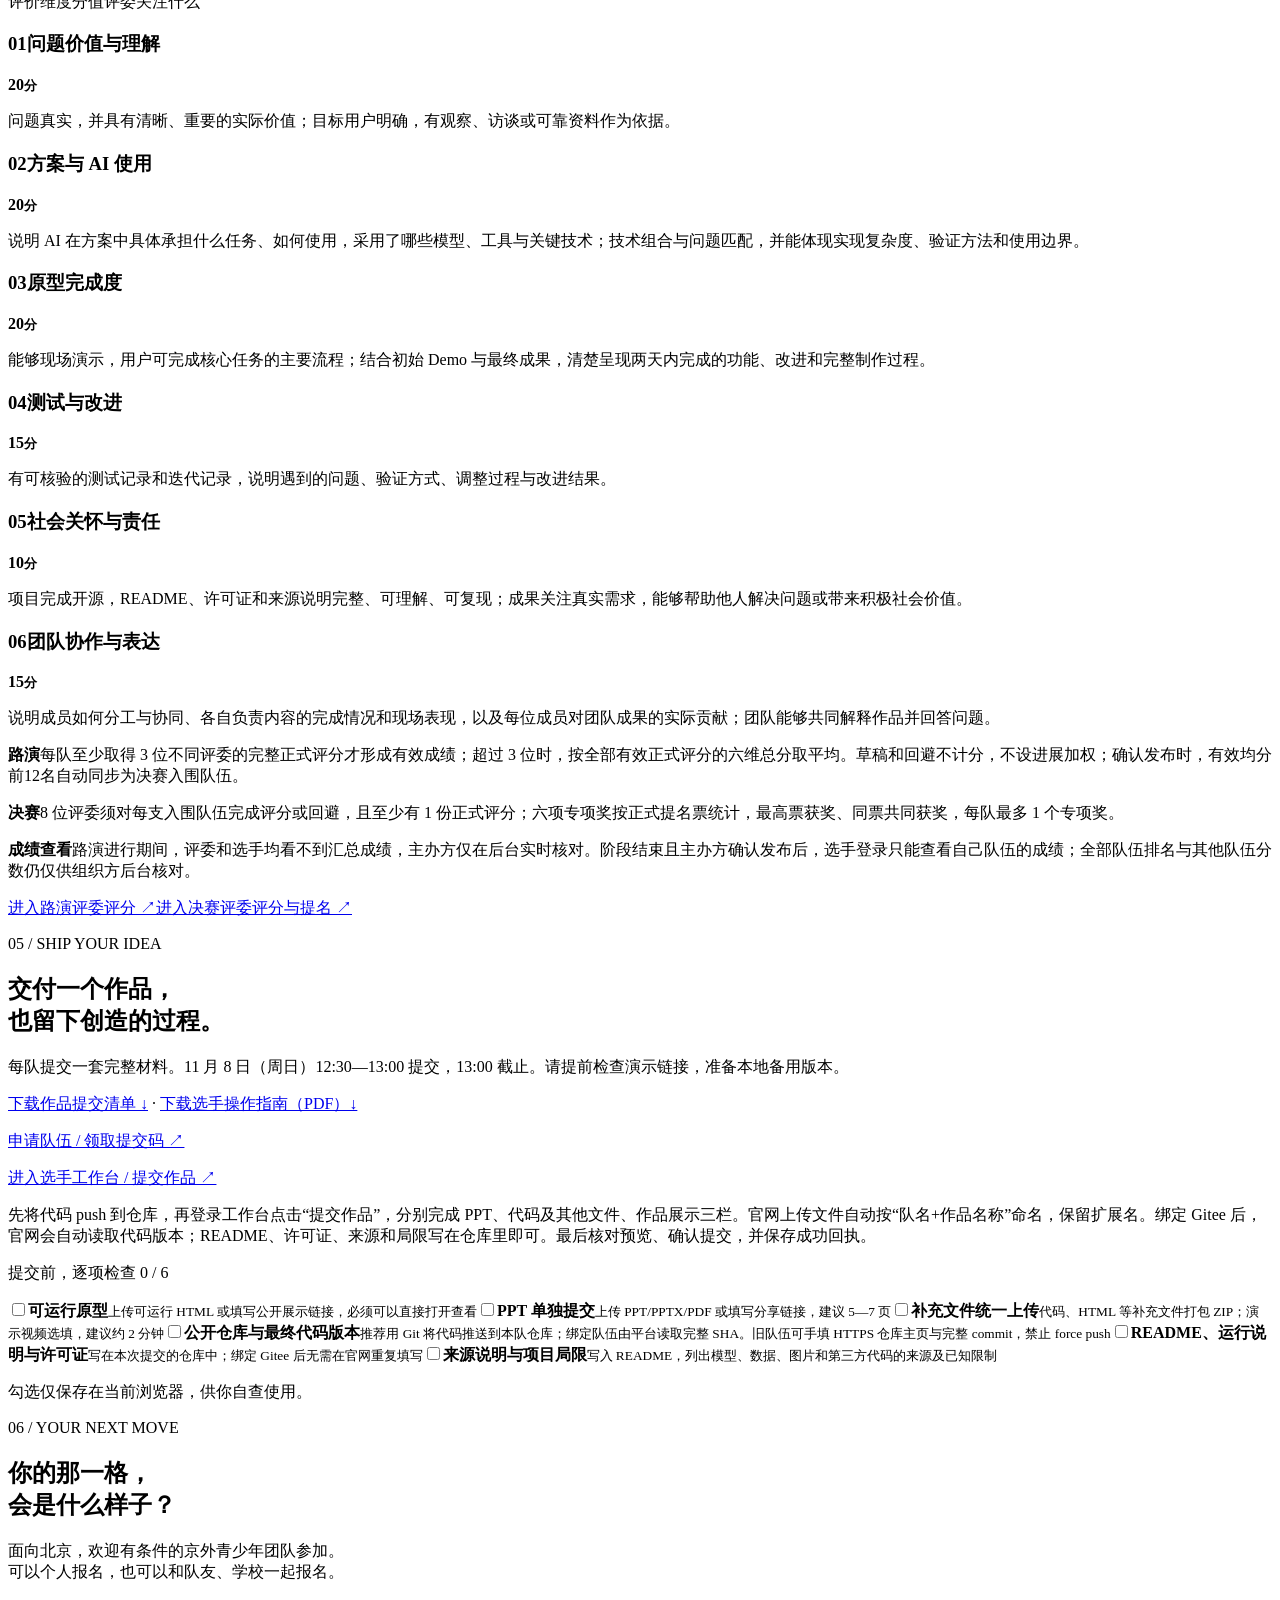
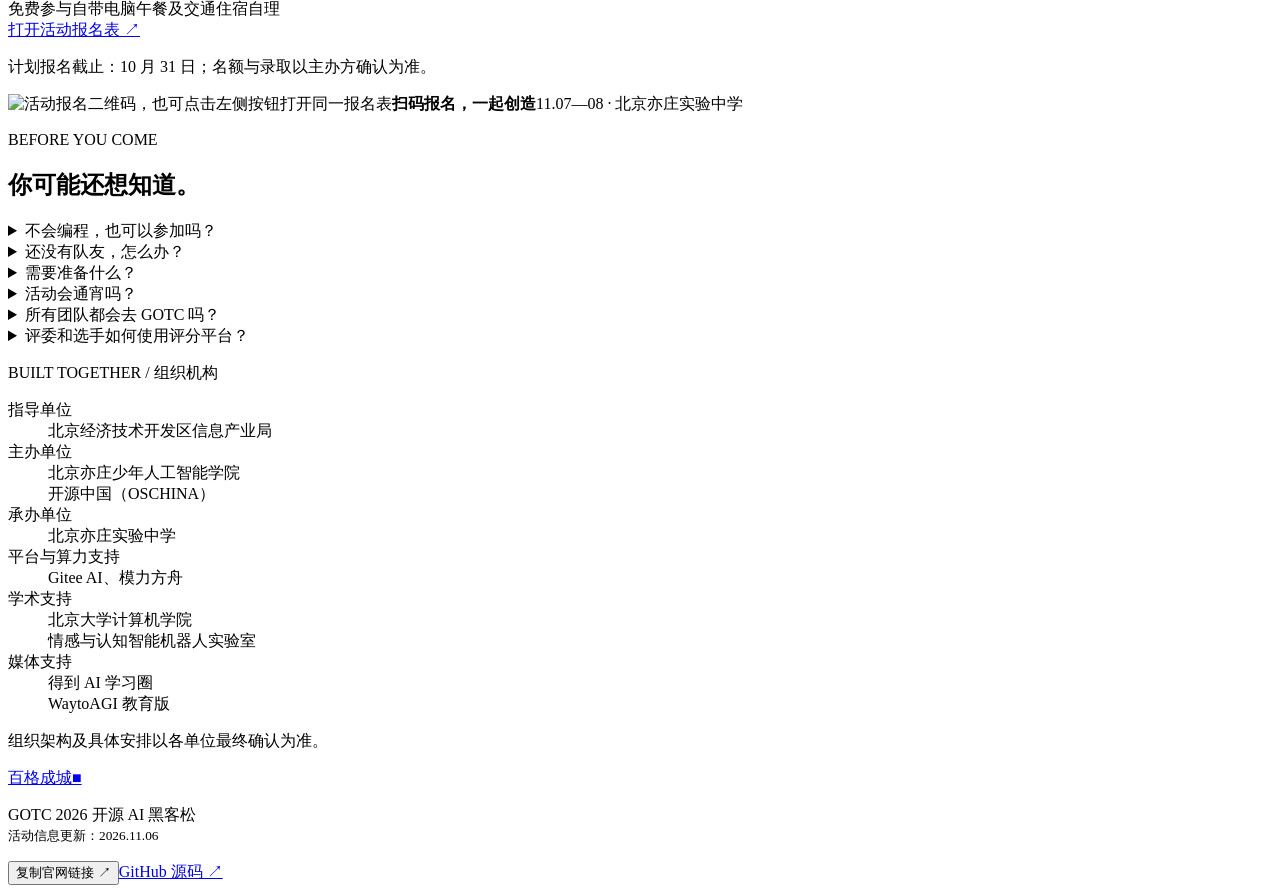
==== commit 19a113df: "Record active event release and audit platform behavior" ====
--- a/index.html
+++ b/index.html
@@ -102,25 +102,24 @@
 
     <section class="judging-section" id="judging"><div class="wrap">
       <div class="section-heading"><div><p class="eyebrow">04 / WHAT WE VALUE</p><h2>好作品，怎样被看见？</h2></div><div class="score-total"><strong>100</strong><span>专业评分满分<br>六个评价维度</span></div></div>
-      <p class="rules-notice"><strong>评分方案 · 待现场最终确认</strong> 以下权重依据完整活动方案；最新学校交流版将评审重点概括为问题价值、AI 应用、原型与测试、开源责任和团队表达。最终细则以主办方通知为准。</p>
-      <div class="score-table" role="table" aria-label="六维评分方案"><div class="score-table-head" role="row"><span role="columnheader">评价维度</span><span role="columnheader">分值</span><span role="columnheader">评委关注什么</span></div>
-        <div class="score-row" role="row"><h3 role="cell"><span>01</span>问题价值与理解</h3><strong role="cell">20<small>分</small></strong><p role="cell">问题真实，目标用户明确，有观察、访谈或可靠资料作为依据。</p></div>
-        <div class="score-row" role="row"><h3 role="cell"><span>02</span>方案与 AI 使用</h3><strong role="cell">20<small>分</small></strong><p role="cell">AI 承担的任务清楚，技术与问题匹配，并有人工核验与边界意识。</p></div>
-        <div class="score-row" role="row"><h3 role="cell"><span>03</span>原型完成度</h3><strong role="cell">20<small>分</small></strong><p role="cell">核心流程可以现场演示，运行稳定，用户能够完成主要任务。</p></div>
-        <div class="score-row" role="row"><h3 role="cell"><span>04</span>测试与改进</h3><strong role="cell">15<small>分</small></strong><p role="cell">有真实测试记录，能够说明发现了什么问题，以及如何据此迭代。</p></div>
-        <div class="score-row" role="row"><h3 role="cell"><span>05</span>开源与责任</h3><strong role="cell">15<small>分</small></strong><p role="cell">README、许可证和来源说明完整，可复现，不公开个人隐私或密钥。</p></div>
-        <div class="score-row" role="row"><h3 role="cell"><span>06</span>团队协作与表达</h3><strong role="cell">10<small>分</small></strong><p role="cell">成员分工清楚，介绍准确，学生能够解释自己的作品并回答问题。</p></div>
+      <p class="rules-notice"><strong>路演专业评审</strong> 六个维度合计 100 分。路演评分与决赛评分、专项奖提名分别统计，不相互替代。</p>
+      <div class="score-table" role="table" aria-label="路演六维评分方案"><div class="score-table-head" role="row"><span role="columnheader">评价维度</span><span role="columnheader">分值</span><span role="columnheader">评委关注什么</span></div>
+        <div class="score-row" role="row"><h3 role="cell"><span>01</span>问题价值与理解</h3><strong role="cell">20<small>分</small></strong><p role="cell">问题真实，并具有清晰、重要的实际价值；目标用户明确，有观察、访谈或可靠资料作为依据。</p></div>
+        <div class="score-row" role="row"><h3 role="cell"><span>02</span>方案与 AI 使用</h3><strong role="cell">20<small>分</small></strong><p role="cell">说明 AI 在方案中具体承担什么任务、如何使用，采用了哪些模型、工具与关键技术；技术组合与问题匹配，并能体现实现复杂度、验证方法和使用边界。</p></div>
+        <div class="score-row" role="row"><h3 role="cell"><span>03</span>原型完成度</h3><strong role="cell">20<small>分</small></strong><p role="cell">能够现场演示，用户可完成核心任务的主要流程；结合初始 Demo 与最终成果，清楚呈现两天内完成的功能、改进和完整制作过程。</p></div>
+        <div class="score-row" role="row"><h3 role="cell"><span>04</span>测试与改进</h3><strong role="cell">15<small>分</small></strong><p role="cell">有可核验的测试记录和迭代记录，说明遇到的问题、验证方式、调整过程与改进结果。</p></div>
+        <div class="score-row" role="row"><h3 role="cell"><span>05</span>社会关怀与责任</h3><strong role="cell">10<small>分</small></strong><p role="cell">项目完成开源，README、许可证和来源说明完整、可理解、可复现；成果关注真实需求，能够帮助他人解决问题或带来积极社会价值。</p></div>
+        <div class="score-row" role="row"><h3 role="cell"><span>06</span>团队协作与表达</h3><strong role="cell">15<small>分</small></strong><p role="cell">说明成员如何分工与协同、各自负责内容的完成情况和现场表现，以及每位成员对团队成果的实际贡献；团队能够共同解释作品并回答问题。</p></div>
       </div>
-      <div class="judging-notes"><p><strong>专业评审</strong>每队获得不少于 5 位专业评委的有效评分。平台仅统计已正式提交的评分，草稿与回避不计入。</p><p><strong>观众选择</strong>观众投票单独展示，用于观众选择奖，不叠加到专业总分。</p><p><strong>现场看板</strong>成绩发布后，仅展示达到有效评分门槛的前 12 名；同分按队号升序，不追加并列队伍。本队查分可查看总分、六维均分及知情确认分享的匿名评语。</p></div>
-      <div class="section-bottom"><a class="button primary" href="https://8.141.114.201/gotc/platform.html#judge">进入评委工作台 ↗</a><a class="text-link" href="https://8.141.114.201/gotc/platform.html#board">打开实时成绩看板 ↗</a><a class="text-link" href="https://8.141.114.201/gotc/platform.html#team-score">本队查分 ↗</a></div>
-      <p class="rules-notice"><strong>展示评审记录</strong> 组织方也可独立配置本轮队伍、授权评委与评审窗口，保存评语和正式材料快照。本阶段暂不计分，计分与晋级规则待确认。路演评审记录另设独立阶段，由组织方维护人工工作名单；名单不代表正式晋级。<a href="https://8.141.114.201/gotc/platform.html#judge-roadshow">填写路演评审记录 ↗</a> · <a href="https://8.141.114.201/gotc/platform.html#board-roadshow">查看路演评审进度（未计分）↗</a><a href="https://8.141.114.201/gotc/platform.html#judge-exhibition">填写展示评审记录 ↗</a> · <a href="https://8.141.114.201/gotc/platform.html#board-exhibition">查看展示评审进度（未计分）↗</a></p>
+      <div class="judging-notes"><p><strong>路演</strong>每队至少取得 3 位不同评委的完整正式评分才形成有效成绩；超过 3 位时，按全部有效正式评分的六维总分取平均。草稿和回避不计分，不设进展加权；确认发布时，有效均分前12名自动同步为决赛入围队伍。</p><p><strong>决赛</strong>8 位评委须对每支入围队伍完成评分或回避，且至少有 1 份正式评分；六项专项奖按正式提名票统计，最高票获奖、同票共同获奖，每队最多 1 个专项奖。</p><p><strong>成绩查看</strong>路演进行期间，评委和选手均看不到汇总成绩，主办方仅在后台实时核对。阶段结束且主办方确认发布后，选手登录只能查看自己队伍的成绩；全部队伍排名与其他队伍分数仍仅供组织方后台核对。</p></div>
+      <div class="section-bottom"><a class="button primary" href="https://8.141.114.201/gotc/platform.html#judge-roadshow">进入路演评委评分 ↗</a><a class="text-link" href="https://8.141.114.201/gotc/platform.html#judge-finals">进入决赛评委评分与提名 ↗</a></div>
     </div></section>
 
     <section class="section wrap submission-section" id="submission"><div class="submission-copy"><p class="eyebrow">05 / SHIP YOUR IDEA</p><h2>交付一个作品，<br>也留下创造的过程。</h2><p>每队提交一套完整材料。11 月 8 日（周日）12:30—13:00 提交，13:00 截止。请提前检查演示链接，准备本地备用版本。</p><a class="text-link" href="downloads/submission-checklist.txt" download>下载作品提交清单 ↓</a> · <a class="text-link" href="downloads/gotc-gitee-submission-guide.pdf" download>下载选手操作指南（PDF）↓</a><p><a class="text-link" href="https://8.141.114.201/gotc/platform.html#claim">申请队伍 / 领取提交码 ↗</a></p><p><a class="button primary" href="https://8.141.114.201/gotc/platform.html#team">进入选手工作台 / 提交作品 ↗</a></p><p class="small-note">先将代码 push 到仓库，再登录工作台点击“提交作品”，分别完成 PPT、代码及其他文件、作品展示三栏。官网上传文件自动按“队名+作品名称”命名，保留扩展名。绑定 Gitee 后，官网会自动读取代码版本；README、许可证、来源和局限写在仓库里即可。最后核对预览、确认提交，并保存成功回执。</p></div><div class="checklist" aria-label="作品提交自查清单"><p class="checklist-heading">提交前，逐项检查 <span id="check-count">0 / 6</span></p><label><input type="checkbox" data-check="prototype"><span><strong>可运行原型</strong><small>上传可运行 HTML 或填写公开展示链接，必须可以直接打开查看</small></span></label><label><input type="checkbox" data-check="slides"><span><strong>PPT 单独提交</strong><small>上传 PPT/PPTX/PDF 或填写分享链接，建议 5—7 页</small></span></label><label><input type="checkbox" data-check="video"><span><strong>补充文件统一上传</strong><small>代码、HTML 等补充文件打包 ZIP；演示视频选填，建议约 2 分钟</small></span></label><label><input type="checkbox" data-check="code"><span><strong>公开仓库与最终代码版本</strong><small>推荐用 Git 将代码推送到本队仓库；绑定队伍由平台读取完整 SHA。旧队伍可手填 HTTPS 仓库主页与完整 commit，禁止 force push</small></span></label><label><input type="checkbox" data-check="readme"><span><strong>README、运行说明与许可证</strong><small>写在本次提交的仓库中；绑定 Gitee 后无需在官网重复填写</small></span></label><label><input type="checkbox" data-check="sources"><span><strong>来源说明与项目局限</strong><small>写入 README，列出模型、数据、图片和第三方代码的来源及已知限制</small></span></label><p class="small-note">勾选仅保存在当前浏览器，供你自查使用。</p></div></section>
 
     <section class="join-section" id="join"><div class="wrap join-grid"><div><p class="eyebrow">06 / YOUR NEXT MOVE</p><h2>你的那一格，<br>会是什么样子？</h2><p>面向北京，欢迎有条件的京外青少年团队参加。<br>可以个人报名，也可以和队友、学校一起报名。</p><div class="join-facts"><span>免费参与</span><span>自带电脑</span><span>午餐及交通住宿自理</span></div><a class="button primary" href="https://v.wjx.cn/vm/waliBci.aspx" target="_blank" rel="noopener noreferrer">打开活动报名表 ↗</a><p class="small-note">计划报名截止：10 月 31 日；名额与录取以主办方确认为准。</p></div><div class="qr-card"><img src="assets/registration-qr.jpg" width="220" height="220" alt="活动报名二维码，也可点击左侧按钮打开同一报名表" loading="lazy"><strong>扫码报名，一起创造</strong><span>11.07—08 · 北京亦庄实验中学</span></div></div></section>
 
-    <section class="section wrap faq-section"><div><p class="eyebrow">BEFORE YOU COME</p><h2>你可能还想知道。</h2></div><div class="faq-list"><details><summary>不会编程，也可以参加吗？</summary><p>可以。活动不要求编程基础或竞赛经历。你可以参与问题研究、交互设计、AI 工具使用、用户测试与展示，和队友共同完成原型。</p></details><details><summary>还没有队友，怎么办？</summary><p>可以个人报名，现场会协助组队。每队 3—5 人，也欢迎以团队或学校为单位报名。</p></details><details><summary>需要准备什么？</summary><p>自带电脑与充电器，提前整理你关心的问题和可使用的公开资料。活动提供导师指导及模型 API、算力等支持，具体接入方式现场说明。午餐、交通及住宿自行安排。</p></details><details><summary>活动会通宵吗？</summary><p>不会。周六安排晚间开发，最晚 21:00 离场；周日 18:00 活动结束。未成年人须履行监护人知情同意及签到签退要求，京外团队建议由学校或机构组织并安排成人领队。</p></details><details><summary>所有团队都会去 GOTC 吗？</summary><p>黑客松优秀项目与公开征集项目共同参加遴选。入选项目应能稳定演示，完成开源与来源说明，并由青少年承担主要创作和讲解任务。具体名额与会场安排另行通知。</p></details><details><summary>评委和观众如何使用评分平台？</summary><p>专业评委使用主办方提供的登录码，按分配的身份登录，可保存草稿、正式提交、修改评分或回避。观众使用独立观众码投票。成绩看板公开展示汇总数据，不显示评委身份、单份评分或评语。展示评审记录另有独立入口，其进度暂不计分。</p></details></div></section>
+    <section class="section wrap faq-section"><div><p class="eyebrow">BEFORE YOU COME</p><h2>你可能还想知道。</h2></div><div class="faq-list"><details><summary>不会编程，也可以参加吗？</summary><p>可以。活动不要求编程基础或竞赛经历。你可以参与问题研究、交互设计、AI 工具使用、用户测试与展示，和队友共同完成原型。</p></details><details><summary>还没有队友，怎么办？</summary><p>可以个人报名，现场会协助组队。每队 3—5 人，也欢迎以团队或学校为单位报名。</p></details><details><summary>需要准备什么？</summary><p>自带电脑与充电器，提前整理你关心的问题和可使用的公开资料。活动提供导师指导及模型 API、算力等支持，具体接入方式现场说明。午餐、交通及住宿自行安排。</p></details><details><summary>活动会通宵吗？</summary><p>不会。周六安排晚间开发，最晚 21:00 离场；周日 18:00 活动结束。未成年人须履行监护人知情同意及签到签退要求，京外团队建议由学校或机构组织并安排成人领队。</p></details><details><summary>所有团队都会去 GOTC 吗？</summary><p>黑客松优秀项目与公开征集项目共同参加遴选。入选项目应能稳定演示，完成开源与来源说明，并由青少年承担主要创作和讲解任务。具体名额与会场安排另行通知。</p></details><details><summary>评委和选手如何使用评分平台？</summary><p>路演评委使用名单中的真实姓名验证登录，决赛评委选择自己的姓名或席位。评分可保存草稿、正式提交、修改或回避；专项奖提名单独提交。选手可用本队参赛码查看自己队伍已发布的成绩，但不能查看全队排名或其他队伍分数。</p></details></div></section>
 
     <section class="organizers wrap"><p class="eyebrow">BUILT TOGETHER / 组织机构</p><dl><div><dt>指导单位</dt><dd>北京经济技术开发区信息产业局</dd></div><div><dt>主办单位</dt><dd>北京亦庄少年人工智能学院<br>开源中国（OSCHINA）</dd></div><div><dt>承办单位</dt><dd>北京亦庄实验中学</dd></div><div><dt>平台与算力支持</dt><dd>Gitee AI、模力方舟</dd></div><div><dt>学术支持</dt><dd>北京大学计算机学院<br>情感与认知智能机器人实验室</dd></div><div><dt>媒体支持</dt><dd>得到 AI 学习圈<br>WaytoAGI 教育版</dd></div></dl><p class="small-note">组织架构及具体安排以各单位最终确认为准。</p></section>
 
